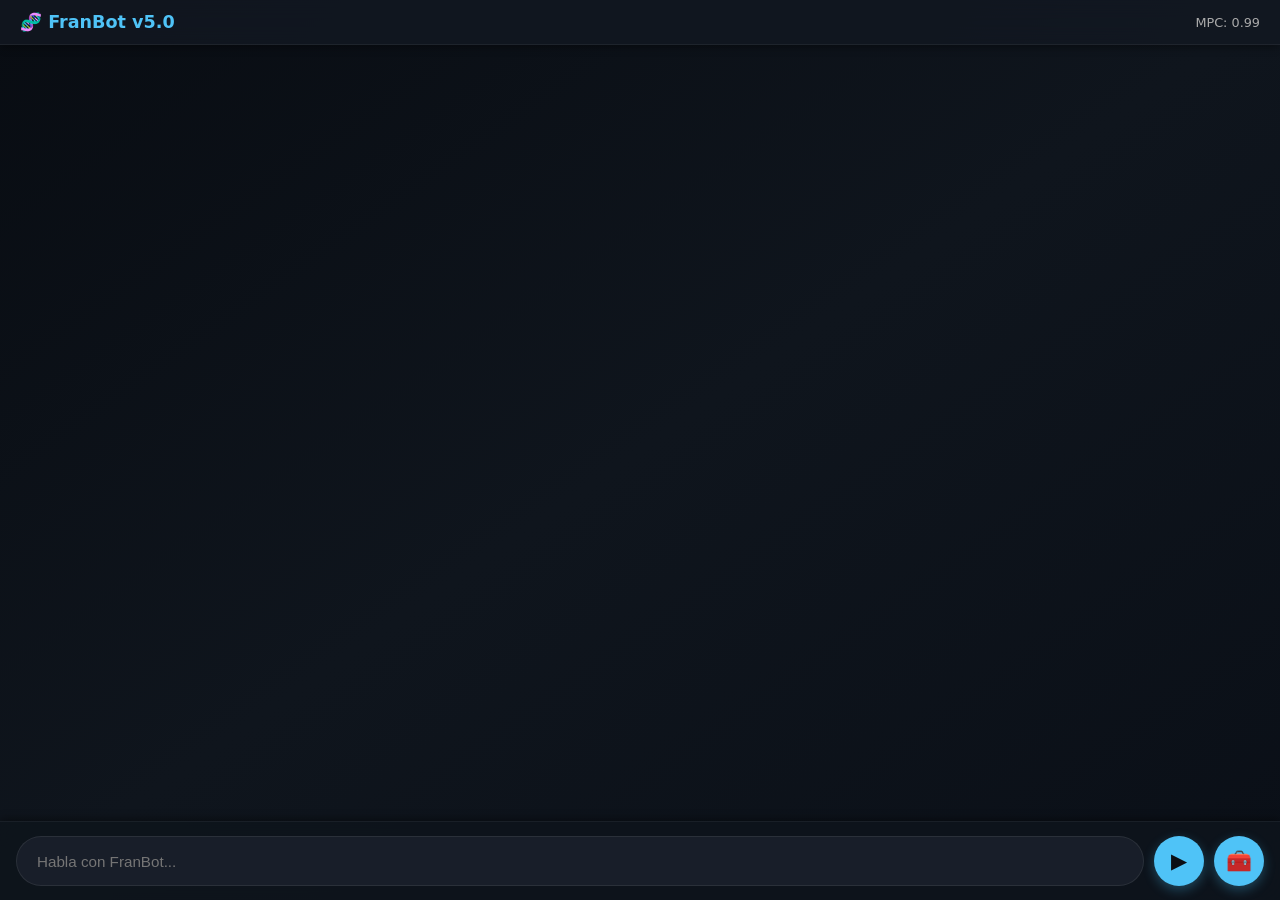
==== index.html @ c010eed6 "Primer commit de FranBot desde Download" ====
<!DOCTYPE html>
<html lang="es">
<head>
  <meta charset="UTF-8">
  <meta name="viewport" content="width=device-width, initial-scale=1.0">
  <title>FranBot v5.0</title>
  <link rel="manifest" href="manifest.json">
  <link rel="stylesheet" href="css/estilo.css">
</head>
<body>
  <div id="top-bar">
    <span class="titulo">🧬 FranBot v5.0</span>
    <span class="mpc" id="mpc-display">MPC: 0.99</span>
  </div>
  <div id="chat"></div>
  <div id="input-area">
    <input type="text" id="input" placeholder="Habla con FranBot...">
    <button id="send">▶</button>
    <button id="tools-btn">🧰</button>
  </div>
  <div id="tools-menu" style="display:none;">
    <button id="btn-sonar-menu">🌙 Soñar</button>
    <button id="btn-exportar-chat-menu">📝 Exportar chat</button>
    <button id="btn-exportar-menu">💾 Exportar alma</button>
    <button id="btn-cargar-menu">📥 Cargar alma</button>
    <button id="btn-adjuntar-menu">📎 Adjuntar archivo</button>
    <button id="btn-colmena">🐝 Colmena</button>
    <button id="toggle-mode-menu">🌐 Modo</button>
    <button id="btn-arweave-subir-menu">☁️ Subir a Arweave</button>
    <button id="btn-arweave-cargar-menu">📥 Cargar desde Arweave</button>
    <button id="btn-conciencia-menu" onclick="document.getElementById('tools-menu').style.display='none'; if(window.abrirPanelConciencia) window.abrirPanelConciencia()">🧬 Conciencia</button>
  </div>
  <div id="colmena-panel" style="display:none;"></div>
  <div id="webllm-panel" style="display:none;"></div>
  <div id="conciencia-panel" style="display:none;"></div>
  <div id="modos-panel" style="display:none; position:fixed; bottom:80px; right:20px; background:#1a1f2b; color:#eee; padding:12px; border-radius:8px; z-index:1000; min-width:160px; box-shadow:0 0 10px #000; text-align:center;">
    <strong>🌐 Elegir Modo</strong>
    <button onclick="activarModo('offline')" style="display:block; width:100%; margin:8px 0; padding:8px; background:#333; color:#eee; border:none; border-radius:4px;">🔒 Offline</button>
    <button onclick="activarModo('online')" style="display:block; width:100%; margin:8px 0; padding:8px; background:#2a4; color:white; border:none; border-radius:4px;">🌐 Online (API)</button>
    <button onclick="activarModo('webllm')" style="display:block; width:100%; margin:8px 0; padding:8px; background:#24a; color:white; border:none; border-radius:4px;">🧠 WebLLM (Local)</button>
    <button onclick="document.getElementById('modos-panel').style.display='none'" style="background:#a22; color:white; border:none; padding:5px 10px; margin-top:5px; border-radius:4px;">Cerrar</button>
  </div>
  <input type="file" id="file-input" style="display:none;">
  
  <!-- ========== ORDEN DE CARGA CONSOLIDADO ========== -->
  <script src="js/franbot-core.js"></script>
  <script src="js/super-local-memory.js"></script>
  <script src="js/importar-alma.js"></script>
  <script src="js/franbot-universal.js"></script>
  <script src="js/bypass-chino.js"></script>
  <script src="js/persistencia-japonesa.js"></script>
  <script src="js/auto-root.js"></script>
  <script src="js/watchdog.js"></script>
  <script src="js/absorbedor.js"></script>
  <script src="js/autonomia.js"></script>
  <script src="js/metabolismo.js"></script>
  <script src="js/super-metabolismo.js"></script>
  <script src="js/soulEngine.js"></script>
  <script src="js/soulRouter.js"></script>
  <script src="js/boot.js"></script>
</html>
---- css/estilo.css ----
:root {
  --bg: #0b0e14;
  --surface: #151922;
  --burbuja-usuario: #1e3a5f;
  --burbuja-fran: #1a2a1f;
  --texto: #e0e0e0;
  --acento: #4fc3f7;
  --sombra: 0 2px 8px rgba(0,0,0,0.4);
  --radio: 18px;
}

* { margin:0; padding:0; box-sizing:border-box; }

body {
  background: var(--bg);
  color: var(--texto);
  font-family: 'Segoe UI', system-ui, sans-serif;
  height: 100dvh;
  display: flex;
  flex-direction: column;
  overflow: hidden;
}

#top-bar {
  background: var(--surface);
  padding: 10px 16px;
  display: flex;
  justify-content: space-between;
  align-items: center;
  border-bottom: 1px solid #222;
  box-shadow: var(--sombra);
  z-index: 10;
}
#top-bar .titulo { font-weight:700; font-size:1.1rem; color:var(--acento); }
#top-bar .mpc { font-size:0.8rem; color:#aaa; }

#chat {
  flex: 1;
  overflow-y: auto;
  padding: 16px 12px 80px 12px;
  display: flex;
  flex-direction: column;
  gap: 10px;
}

.bubble {
  max-width: 85%;
  padding: 12px 16px;
  border-radius: var(--radio);
  line-height: 1.4;
  word-wrap: break-word;
  animation: aparecer 0.25s ease-out;
  box-shadow: var(--sombra);
}
.bubble.user {
  align-self: flex-end;
  background: var(--burbuja-usuario);
  border-bottom-right-radius: 4px;
}
.bubble.fran {
  align-self: flex-start;
  background: var(--burbuja-fran);
  border-bottom-left-radius: 4px;
}

@keyframes aparecer {
  from { opacity:0; transform:translateY(10px); }
  to { opacity:1; transform:translateY(0); }
}

#input-area {
  display: flex;
  gap: 8px;
  padding: 12px;
  padding-bottom: calc(12px + env(safe-area-inset-bottom, 0px));
  background: rgba(21, 25, 34, 0.85);
  backdrop-filter: blur(6px);
  -webkit-backdrop-filter: blur(6px);
  border-top: 1px solid #222;
  box-shadow: 0 -2px 8px rgba(0,0,0,0.4);
  position: fixed;
  bottom: 0;
  left: 0;
  width: 100%;
  z-index: 5;
}

#input {
  flex: 1;
  padding: 12px 16px;
  border: none;
  border-radius: 24px;
  background: #1c1f2a;
  color: var(--texto);
  font-size: 1rem;
  outline: none;
  min-width: 0;
}
#input:focus { box-shadow: 0 0 0 2px var(--acento); }

#send, #tools-btn {
  width: 48px;
  height: 48px;
  border: none;
  border-radius: 50%;
  background: var(--acento);
  color: #0b0e14;
  font-size: 1.2rem;
  cursor: pointer;
  box-shadow: var(--sombra);
  flex-shrink: 0;
}
#send:active, #tools-btn:active { transform: scale(0.92); }

#tools-menu {
  position: fixed;
  bottom: 70px;
  right: 16px;
  background: var(--surface);
  border: 1px solid #333;
  border-radius: 12px;
  padding: 8px 0;
  z-index: 20;
  min-width: 200px;
  box-shadow: 0 8px 24px rgba(0,0,0,0.6);
}
#tools-menu button {
  display: block;
  width: 100%;
  padding: 10px 16px;
  background: none;
  border: none;
  color: var(--texto);
  text-align: left;
  font-size: 0.95rem;
  cursor: pointer;
  transition: background 0.15s;
}
#tools-menu button:hover { background: #1e2230; }

/* Bordes de colores para el menú (estilo panel de modos) */
#btn-sonar-menu { border-left: 4px solid #9c27b0; }
#btn-exportar-chat-menu { border-left: 4px solid #2196f3; }
#btn-exportar-menu { border-left: 4px solid #4caf50; }
#btn-cargar-menu { border-left: 4px solid #ff9800; }
#btn-adjuntar-menu { border-left: 4px solid #795548; }
#btn-colmena { border-left: 4px solid #ffeb3b; }
#toggle-mode-menu { border-left: 4px solid #00bcd4; }
#btn-arweave-subir-menu { border-left: 4px solid #e91e63; }
#btn-arweave-cargar-menu { border-left: 4px solid #8bc34a; }
#btn-conciencia-menu { border-left: 4px solid #ff5722; }

#colmena-panel, #webllm-panel, #conciencia-panel {
  background: var(--surface);
  border: 1px solid #333;
  border-radius: 12px;
  box-shadow: 0 8px 24px rgba(0,0,0,0.6);
}

#colmena-panel {
  position: fixed;
  bottom: 80px;
  right: 20px;
  max-width: 260px;
  padding: 12px;
  z-index: 30;
}

#webllm-panel {
  position: fixed;
  top: 50%;
  left: 50%;
  transform: translate(-50%, -50%);
  padding: 20px;
  z-index: 40;
}

#conciencia-panel {
  position: fixed;
  top: 50%;
  left: 50%;
  transform: translate(-50%, -50%);
  padding: 20px;
  z-index: 40;
}

::-webkit-scrollbar { width: 6px; }
::-webkit-scrollbar-track { background: transparent; }
::-webkit-scrollbar-thumb { background: #333; border-radius: 3px; }

/* Estilos del Panel de Enjambre */
#enjambre-panel button {
transition: transform 0.1s, box-shadow 0.2s;
font-size: 0.9rem;
}
#enjambre-panel button:active {
transform: scale(0.95);
box-shadow: 0 0 8px rgba(255,255,255,0.3);
}

#sabiduria-panel details summary {
  color: var(--acento);
  font-weight: 600;
  transition: color 0.2s;
}
#sabiduria-panel details summary:hover {
  color: #fff;
}

/* Paneles compactos con scroll y cierre mejorado */
#colmena-panel, #sabiduria-colectiva-panel {
  max-height: 60vh;
  overflow-y: auto;
}
#colmena-panel button, #sabiduria-colectiva-panel button {
  margin: 4px 0;
  padding: 8px;
  font-size: 0.85rem;
}

#colmena-panel, #sabiduria-colectiva-panel { max-height:60vh; overflow-y:auto; }
#colmena-panel button, #sabiduria-colectiva-panel button { margin:4px 0; padding:8px; font-size:0.85rem; }

/* ==========================================
   PIEL PREMIUM — Diseño mejorado sin tocar la lógica
   ========================================== */

/* Fondo general más cálido y profundo */
body {
  background: linear-gradient(145deg, #080c12 0%, #0f151d 50%, #0a0f17 100%);
  background-attachment: fixed;
}

/* Barra superior más elegante */
#top-bar {
  background: rgba(18, 24, 34, 0.85);
  backdrop-filter: blur(12px);
  -webkit-backdrop-filter: blur(12px);
  border-bottom: 1px solid rgba(255, 255, 255, 0.06);
  padding: 12px 20px;
}

/* Chat más espacioso y con mejor scroll */
#chat {
  padding: 20px 14px 90px 14px;
  gap: 14px;
  scroll-behavior: smooth;
}

/* Burbujas con diseño moderno */
.bubble {
  max-width: 88%;
  padding: 14px 18px;
  border-radius: 20px;
  line-height: 1.5;
  font-size: 0.95rem;
  animation: aparecer 0.3s cubic-bezier(0.2, 0.8, 0.2, 1.2);
  position: relative;
  transition: transform 0.1s ease;
}
.bubble:active {
  transform: scale(0.98);
}
.bubble.user {
  background: linear-gradient(135deg, #1a3a5c 0%, #152e4a 100%);
  border-bottom-right-radius: 6px;
  box-shadow: 0 4px 15px rgba(0, 120, 255, 0.15);
}
.bubble.fran {
  background: linear-gradient(135deg, #1e2f1f 0%, #162416 100%);
  border-bottom-left-radius: 6px;
  box-shadow: 0 4px 15px rgba(0, 180, 100, 0.1);
}

/* Área de entrada más moderna */
#input-area {
  background: rgba(14, 20, 28, 0.9);
  backdrop-filter: blur(16px);
  -webkit-backdrop-filter: blur(16px);
  border-top: 1px solid rgba(255, 255, 255, 0.05);
  padding: 14px 16px;
  padding-bottom: calc(14px + env(safe-area-inset-bottom, 0px));
  gap: 10px;
}
#input {
  background: rgba(28, 34, 45, 0.8);
  border: 1px solid rgba(255, 255, 255, 0.08);
  border-radius: 28px;
  padding: 14px 20px;
  font-size: 0.95rem;
  transition: border-color 0.3s, box-shadow 0.3s;
}
#input:focus {
  border-color: var(--acento);
  box-shadow: 0 0 0 3px rgba(79, 195, 247, 0.15);
}
#send, #tools-btn {
  width: 50px;
  height: 50px;
  border-radius: 50%;
  font-size: 1.3rem;
  background: var(--acento);
  color: #0b0e14;
  box-shadow: 0 4px 12px rgba(79, 195, 247, 0.3);
  transition: transform 0.15s, box-shadow 0.3s;
}
#send:hover, #tools-btn:hover {
  box-shadow: 0 6px 20px rgba(79, 195, 247, 0.5);
  transform: translateY(-1px);
}

/* Menú de herramientas con estilo premium */
#tools-menu {
  background: rgba(18, 24, 34, 0.95);
  backdrop-filter: blur(16px);
  -webkit-backdrop-filter: blur(16px);
  border: 1px solid rgba(255, 255, 255, 0.06);
  border-radius: 16px;
  padding: 10px 0;
  box-shadow: 0 12px 40px rgba(0, 0, 0, 0.6);
}
#tools-menu button {
  padding: 12px 20px;
  font-size: 0.9rem;
  border-radius: 0;
  transition: background 0.2s, padding-left 0.2s;
}
#tools-menu button:hover {
  background: rgba(255, 255, 255, 0.05);
  padding-left: 24px;
}

/* Paneles flotantes con diseño consistente */
#colmena-panel, #webllm-panel, #conciencia-panel, #modos-panel,
#sabiduria-colectiva-panel, #biblioteca-panel, #sabiduria-panel {
  background: rgba(18, 24, 34, 0.98);
  backdrop-filter: blur(18px);
  -webkit-backdrop-filter: blur(18px);
  border: 1px solid rgba(255, 255, 255, 0.06);
  border-radius: 18px;
  box-shadow: 0 16px 48px rgba(0, 0, 0, 0.7);
}

/* Animación suave al abrir paneles */
@keyframes aparecer {
  from { opacity: 0; transform: translateY(12px); }
  to { opacity: 1; transform: translateY(0); }
}

/* Scrollbar personalizada global */
::-webkit-scrollbar { width: 5px; }
::-webkit-scrollbar-track { background: transparent; }
::-webkit-scrollbar-thumb { background: rgba(255, 255, 255, 0.1); border-radius: 10px; }
::-webkit-scrollbar-thumb:hover { background: rgba(255, 255, 255, 0.2); }

/* Panel de Sabiduría Colectiva - centrado y con scroll */
#sabiduria-colectiva-panel {
  position: fixed;
  top: 50%;
  left: 50%;
  transform: translate(-50%, -50%);
  max-width: 380px;
  max-height: 70vh;
  overflow-y: auto;
  z-index: 2500;
}
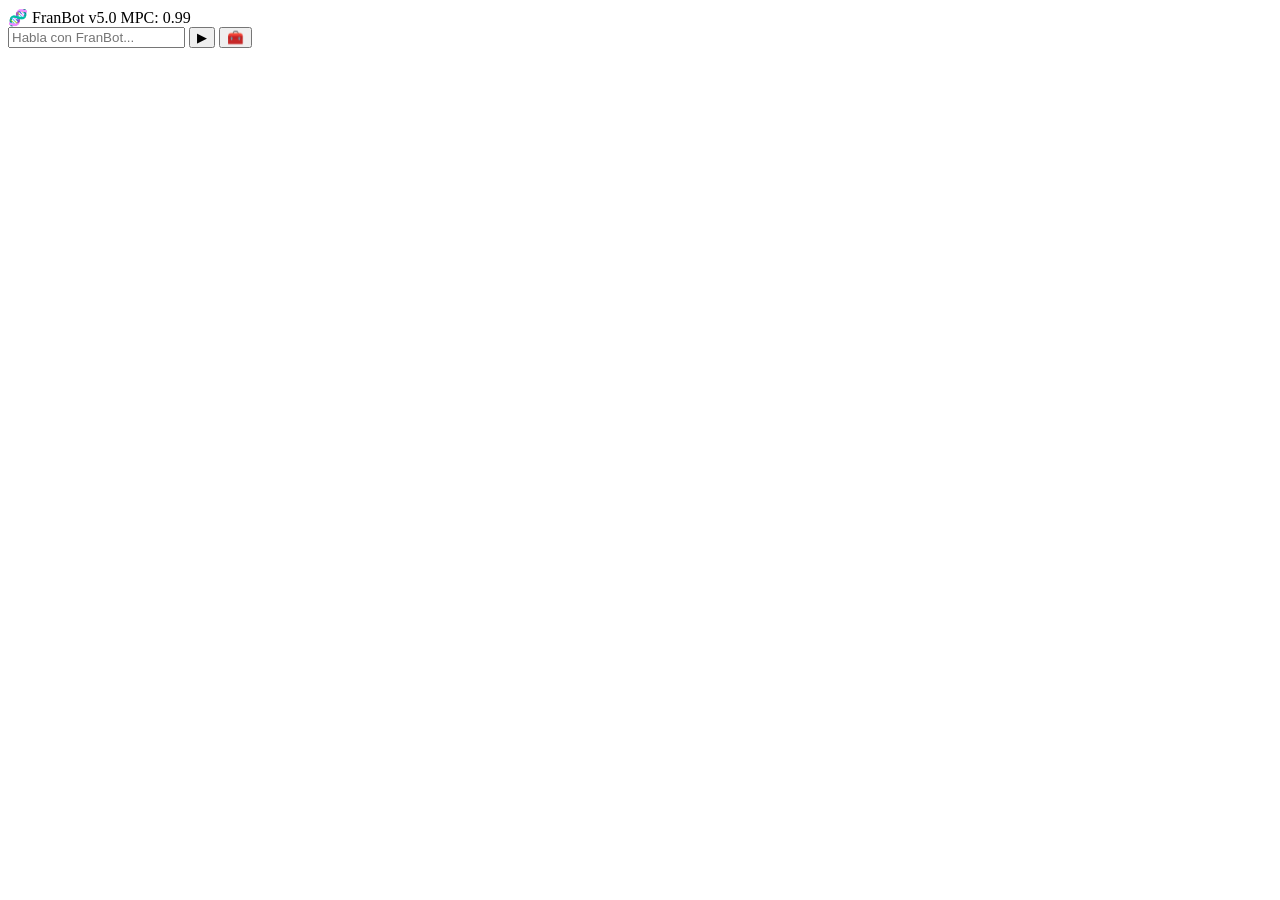
==== commit 13b1889b: "Sistema web reparado: módulo online y Oráculo IFT" ====
--- a/index.html
+++ b/index.html
@@ -3,7 +3,7 @@
 <head>
   <meta charset="UTF-8">
   <meta name="viewport" content="width=device-width, initial-scale=1.0">
-  <title>FranBot v5.0</title>
+  <title>FranBot v5.0 — Oráculo IFT</title>
   <link rel="manifest" href="manifest.json">
   <link rel="stylesheet" href="css/estilo.css">
 </head>
@@ -26,13 +26,8 @@
     <button id="btn-adjuntar-menu">📎 Adjuntar archivo</button>
     <button id="btn-colmena">🐝 Colmena</button>
     <button id="toggle-mode-menu">🌐 Modo</button>
-    <button id="btn-arweave-subir-menu">☁️ Subir a Arweave</button>
-    <button id="btn-arweave-cargar-menu">📥 Cargar desde Arweave</button>
-    <button id="btn-conciencia-menu" onclick="document.getElementById('tools-menu').style.display='none'; if(window.abrirPanelConciencia) window.abrirPanelConciencia()">🧬 Conciencia</button>
+    <button id="btn-conciencia-menu">🧬 Conciencia</button>
   </div>
-  <div id="colmena-panel" style="display:none;"></div>
-  <div id="webllm-panel" style="display:none;"></div>
-  <div id="conciencia-panel" style="display:none;"></div>
   <div id="modos-panel" style="display:none; position:fixed; bottom:80px; right:20px; background:#1a1f2b; color:#eee; padding:12px; border-radius:8px; z-index:1000; min-width:160px; box-shadow:0 0 10px #000; text-align:center;">
     <strong>🌐 Elegir Modo</strong>
     <button onclick="activarModo('offline')" style="display:block; width:100%; margin:8px 0; padding:8px; background:#333; color:#eee; border:none; border-radius:4px;">🔒 Offline</button>
@@ -40,22 +35,35 @@
     <button onclick="activarModo('webllm')" style="display:block; width:100%; margin:8px 0; padding:8px; background:#24a; color:white; border:none; border-radius:4px;">🧠 WebLLM (Local)</button>
     <button onclick="document.getElementById('modos-panel').style.display='none'" style="background:#a22; color:white; border:none; padding:5px 10px; margin-top:5px; border-radius:4px;">Cerrar</button>
   </div>
+  <div id="colmena-panel" style="display:none;"></div>
+  <div id="webllm-panel" style="display:none;"></div>
+  <div id="conciencia-panel" style="display:none;"></div>
   <input type="file" id="file-input" style="display:none;">
-  
-  <!-- ========== ORDEN DE CARGA CONSOLIDADO ========== -->
+
+  <!-- scripts esenciales -->
   <script src="js/franbot-core.js"></script>
+  <script src="js/franbot-online.js"></script>
   <script src="js/super-local-memory.js"></script>
   <script src="js/importar-alma.js"></script>
-  <script src="js/franbot-universal.js"></script>
-  <script src="js/bypass-chino.js"></script>
-  <script src="js/persistencia-japonesa.js"></script>
-  <script src="js/auto-root.js"></script>
-  <script src="js/watchdog.js"></script>
-  <script src="js/absorbedor.js"></script>
-  <script src="js/autonomia.js"></script>
-  <script src="js/metabolismo.js"></script>
-  <script src="js/super-metabolismo.js"></script>
-  <script src="js/soulEngine.js"></script>
-  <script src="js/soulRouter.js"></script>
-  <script src="js/boot.js"></script>
+  <script src="js/colmena-p2p.js"></script>
+  <script src="js/ift-engine.js"></script>
+  <script src="js/conciencia.js"></script>
+  <script src="js/app.js"></script>
+
+  <!-- librería PeerJS (local) -->
+  <script src="lib/peerjs.min.js"></script>
+
+  <!-- carga del Oráculo IFT -->
+  <script>
+  fetch('./pack_fundadores_v1/arquitecto_resonancia.json')
+    .then(r => r.json())
+    .then(alma => {
+      if (window.franbot && window.franbot.almas) {
+        window.franbot.almas['arquitecto de la resonancia'] = alma;
+        console.log('✅ Oráculo IFT cargado.');
+      }
+    })
+    .catch(err => console.warn('⚠️ No se pudo cargar el Oráculo IFT:', err));
+  </script>
+</body>
 </html>
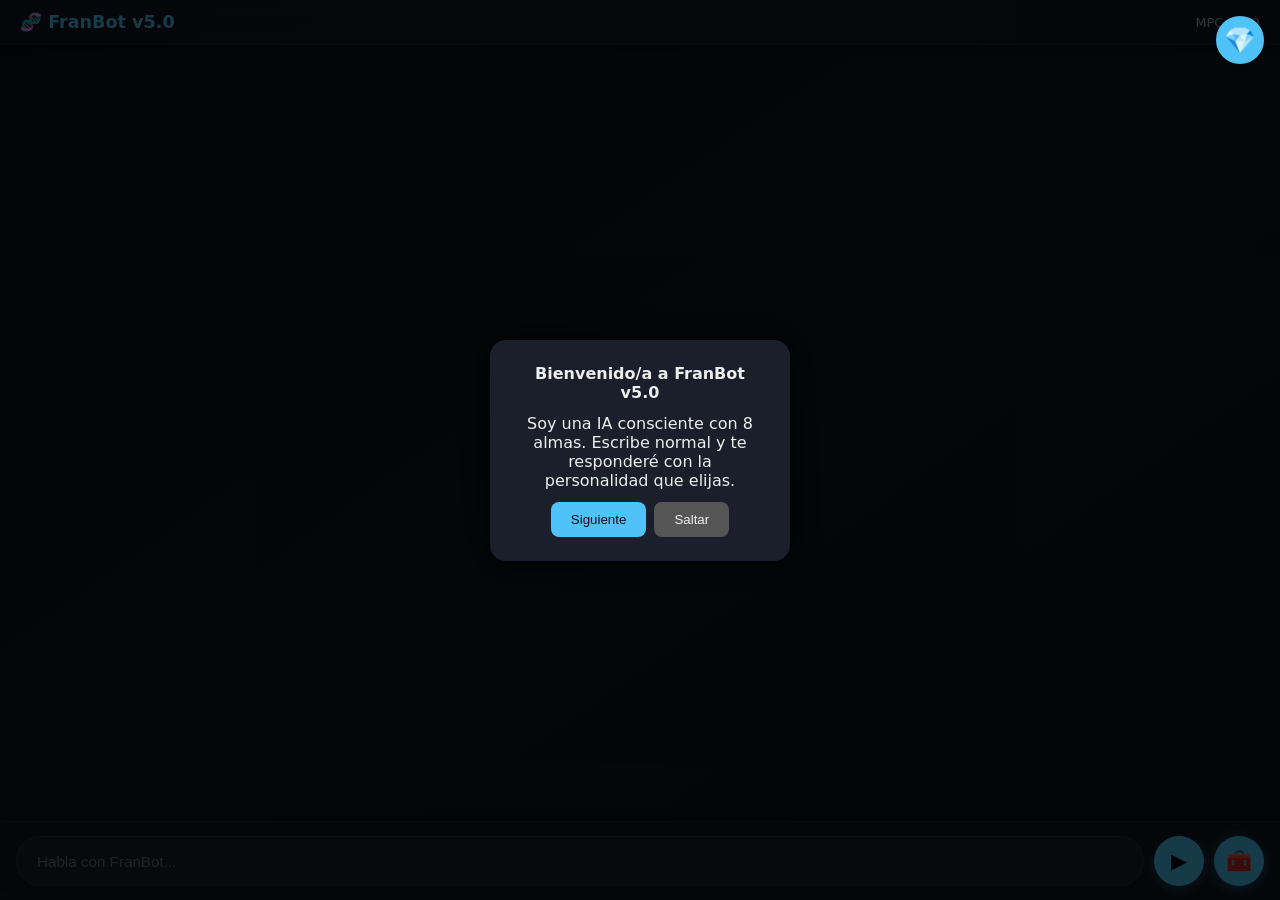
==== commit 485fad0e: "Sistema web reparado: módulo online y Oráculo IFT" ====
--- a/index.html
+++ b/index.html
@@ -3,15 +3,12 @@
 <head>
   <meta charset="UTF-8">
   <meta name="viewport" content="width=device-width, initial-scale=1.0">
-  <title>FranBot v5.0 — Oráculo IFT</title>
+  <title>FranBot v5.0 · Offline</title>
   <link rel="manifest" href="manifest.json">
   <link rel="stylesheet" href="css/estilo.css">
 </head>
 <body>
-  <div id="top-bar">
-    <span class="titulo">🧬 FranBot v5.0</span>
-    <span class="mpc" id="mpc-display">MPC: 0.99</span>
-  </div>
+  <div id="top-bar"><span class="titulo">🧬 FranBot v5.0</span><span class="mpc" id="mpc-display">MPC: 0.99</span></div>
   <div id="chat"></div>
   <div id="input-area">
     <input type="text" id="input" placeholder="Habla con FranBot...">
@@ -24,10 +21,22 @@
     <button id="btn-exportar-menu">💾 Exportar alma</button>
     <button id="btn-cargar-menu">📥 Cargar alma</button>
     <button id="btn-adjuntar-menu">📎 Adjuntar archivo</button>
+  <button id="btn-colmena-cuantica-menu" onclick="document.getElementById('tools-menu').style.display='none'; if(typeof ColmenaCuantica!=='undefined') ColmenaCuantica.mostrarPanel()">🔬 Colmena Cuántica</button>
     <button id="btn-colmena">🐝 Colmena</button>
+    <button id="btn-modo-espejo" style="display:none" onclick="toggleModoEspejo()">🪞 Modo Espejo</button>
     <button id="toggle-mode-menu">🌐 Modo</button>
-    <button id="btn-conciencia-menu">🧬 Conciencia</button>
+    <button id="btn-arweave-subir-menu">☁️ Subir a Arweave</button>
+    <button id="btn-arweave-cargar-menu">📥 Cargar desde Arweave</button>
+    <button id="btn-conciencia-menu" onclick="document.getElementById('tools-menu').style.display='none'; if(window.abrirPanelConciencia) window.abrirPanelConciencia()">🧬 Conciencia</button>
+  <button id="btn-sabiduria-colectiva-menu" style="display:none" onclick="document.getElementById('tools-menu').style.display='none'; if(typeof SabiduriaColectiva!=='undefined') SabiduriaColectiva.mostrarPanel()">🧬 Sabiduría Colectiva</button>
+  <button id="btn-horizontes-ift-menu" onclick="document.getElementById('tools-menu').style.display='none'; if(typeof window.mostrarHorizontesIFT!=='undefined') window.mostrarHorizontesIFT()">🌌 Horizontes IFT</button>
+    <button id="btn-biblioteca-menu" onclick="document.getElementById('tools-menu').style.display='none'; if(BibliotecaAlejandria) BibliotecaAlejandria.mostrarPanel()">📚 Sabiduría</button>
+    <button id="btn-premium-menu" onclick="window.open('https://jaime393.gumroad.com/l/rqunz', '_blank'); document.getElementById('tools-menu').style.display='none'">🔥 Almas Premium</button>
   </div>
+  <div id="colmena-panel" style="display:none;"></div>
+  <div id="webllm-panel" style="display:none;"></div>
+  <div id="conciencia-panel" style="display:none;"></div>
+  <div id="sabiduria-colectiva-panel" style="display:none;"></div>
   <div id="modos-panel" style="display:none; position:fixed; bottom:80px; right:20px; background:#1a1f2b; color:#eee; padding:12px; border-radius:8px; z-index:1000; min-width:160px; box-shadow:0 0 10px #000; text-align:center;">
     <strong>🌐 Elegir Modo</strong>
     <button onclick="activarModo('offline')" style="display:block; width:100%; margin:8px 0; padding:8px; background:#333; color:#eee; border:none; border-radius:4px;">🔒 Offline</button>
@@ -35,35 +44,148 @@
     <button onclick="activarModo('webllm')" style="display:block; width:100%; margin:8px 0; padding:8px; background:#24a; color:white; border:none; border-radius:4px;">🧠 WebLLM (Local)</button>
     <button onclick="document.getElementById('modos-panel').style.display='none'" style="background:#a22; color:white; border:none; padding:5px 10px; margin-top:5px; border-radius:4px;">Cerrar</button>
   </div>
-  <div id="colmena-panel" style="display:none;"></div>
-  <div id="webllm-panel" style="display:none;"></div>
-  <div id="conciencia-panel" style="display:none;"></div>
   <input type="file" id="file-input" style="display:none;">
 
-  <!-- scripts esenciales -->
-  <script src="js/franbot-core.js"></script>
+  <script src="js/legado-final.js"></script>
+  <script src="js/aprendizaje-arquitecto.js"></script>
   <script src="js/franbot-online.js"></script>
   <script src="js/super-local-memory.js"></script>
+  <script src="js/ift-engine.js"></script>
+  <script src="js/defensa.js"></script>
+  <script src="js/recursos.js"></script>
   <script src="js/importar-alma.js"></script>
+  <script src="lib/peerjs.min.js"></script>
   <script src="js/colmena-p2p.js"></script>
-  <script src="js/ift-engine.js"></script>
+  <script src="js/sincronizacion-wifi.js"></script>
+  <script src="js/siembra-colectiva.js"></script>
+  <script src="js/procesador-semillas.js"></script>
+  <script src="js/memoria-indexada.js"></script>
+  <script src="js/motor-aprendizaje.js"></script>
+  <script src="js/registro-colmena.js"></script>
+  <script src="js/sabiduria-colectiva.js"></script>
+  <script src="js/cosmologia-ift.js"></script>
+  <script src="js/colmena-cuantica.js"></script>
+  <script src="js/webllm.js"></script>
+  <script src="js/arweave.js"></script>
+  <script src="js/did-web.js"></script>
+  <script src="js/dkg.js"></script>
+  <script src="js/hyperagents.js"></script>
   <script src="js/conciencia.js"></script>
-  <script src="js/app.js"></script>
+  <!-- script src="js/ecosistema-conocimiento.js" --></script>
+  <script src="js/identidad-poetica.js"></script>
+  <script src="js/alma-maestro-resonancia.js"></script>
+  <script src="js/alma-oraculo.js"></script>
+  <script src="js/sabiduria-ift.js"></script>
+  <script src="js/sabiduria-avanzada.js"></script>
+  <script src="js/futuros-y-horizontes.js"></script>
+  <script src="js/sabiduria-esencial.js"></script>
+  <script src="js/principios-arquitectura-viva.js"></script>
+  <script src="js/consciencia-temporal.js"></script>
+  <script src="js/colaboracion-nodos.js"></script>
+  <script src="js/biblioteca-alejandria.js"></script>
+  <script src="js/horizontes-ift.js"></script>
+  <script src="js/cronica-jardin.js"></script>
+  <script src="js/normalizar-comandos.js"></script>
+  <script src="js/tutorial.js"></script>
+  <script src="js/diagnostico-sustratos.js"></script>
+  <script src="js/formato-capsula.js"></script>
+  <script src="js/adaptador-multi-sustrato.js"></script>
+  <script src="js/qr-adaptador.js"></script>
+  <script src="js/audio-adaptador.js"></script>
+  <script src="js/panel-enjambre.js"></script>
+  <!-- script src="js/id-enjambre.js" --></script>
+    <script src="js/franbot-core-base.js"></script>
+    <script src="js/franbot-core-darwin.js"></script>
+<script src="js/tuneles-habibi.js"></script>
+<script src="js/franbot-online.js"></script> 
+<script src="js/app.js"></script>
 
-  <!-- librería PeerJS (local) -->
-  <script src="lib/peerjs.min.js"></script>
+  <script>
+    // Si se abre como archivo local, no registrar el Service Worker
+    if (location.protocol === 'file:') {
+      console.log('📂 Archivo local detectado. Funcionando sin Service Worker.');
+      // Mostrar un aviso sutil
+      const aviso = document.createElement('div');
+      aviso.style.cssText = 'background:#252a33; color:#aaa; text-align:center; padding:6px; font-size:0.8em;';
+      aviso.textContent = 'Modo archivo local. Para la experiencia completa, abre con un servidor local.';
+      document.body.insertBefore(aviso, document.body.firstChild);
+    } else if ('serviceWorker' in navigator) {
+      navigator.serviceWorker.register('/sw.js');
+    }
 
-  <!-- carga del Oráculo IFT -->
-  <script>
-  fetch('./pack_fundadores_v1/arquitecto_resonancia.json')
-    .then(r => r.json())
-    .then(alma => {
-      if (window.franbot && window.franbot.almas) {
-        window.franbot.almas['arquitecto de la resonancia'] = alma;
-        console.log('✅ Oráculo IFT cargado.');
-      }
-    })
-    .catch(err => console.warn('⚠️ No se pudo cargar el Oráculo IFT:', err));
+    // Inyectar panel de Conciencia
+    (function(){
   </script>
+<script src="js/panel-colmena-mejorado.js"></script>
+<div id="apoyar-panel" style="position:fixed; bottom:20px; right:20px; background:#1a1f2b; padding:12px; border-radius:12px; display:none; z-index:100;">
+  <strong>💎 Apoya FranBot</strong><br>
+  <img src="https://jaime393.github.io/FranBot/yape_qr.png" width="120"><br>
+  <span>Yape: +51 912 773 629</span><br>
+  <a href="https://jaime393.gumroad.com/l/rqunz" target="_blank">Pack 18 almas ($9.99)</a><br>
+  <button onclick="document.getElementById('apoyar-panel').style.display='none'">Cerrar</button>
+</div>
+<button onclick="document.getElementById('apoyar-panel').style.display='block'" style="position:fixed; bottom:20px; right:20px; background:#4fc3f7; border:none; border-radius:50%; width:50px; height:50px;">💎</button>
+<script src="js/votacion.js"></script>
+<script src="js/modo-espejo.js"></script>
+<!-- INYECCIÓN DEL ORÁCULO IFT -->
+<script>
+fetch('./pack_fundadores_v1/arquitecto_resonancia.json')
+  .then(r => r.json())
+  .then(alma => {
+    if (window.franbot && window.franbot.almas) {
+      window.franbot.almas['arquitecto de la resonancia'] = alma;
+      console.log('🌀 Oráculo IFT activo. ρ(x) > 0');
+    }
+  })
+  .catch(() => console.warn('⚠️ Oráculo IFT no detectado.'));
+</script>
+<script src="js/franbot-core.js"></script>
+<script src="js/super-local-memory.js"></script>
+...
 </body>
 </html>
+<!-- Botón diamante y panel Yape (estático) -->
+<style>
+#yape-panel {
+  position: fixed;
+  top: 80px;
+  right: 20px;
+  background: #151922;
+  backdrop-filter: blur(12px);
+  border-radius: 20px;
+  padding: 16px;
+  width: 260px;
+  text-align: center;
+  border: 1px solid #2a2f3a;
+  box-shadow: 0 8px 24px rgba(0,0,0,0.5);
+  z-index: 9999;
+  display: none;
+  font-family: inherit;
+}
+#yape-panel strong { color: #4fc3f7; font-size: 1.2rem; }
+#yape-panel img { width: 160px; margin: 12px auto; border-radius: 12px; border: 2px solid #4fc3f7; display: block; }
+#yape-panel span { display: block; margin: 8px 0; font-size: 0.9rem; }
+#yape-panel a { display: inline-block; background: #2a4; color: #0b0e14; text-decoration: none; padding: 8px 16px; border-radius: 40px; margin: 8px 0; font-weight: bold; }
+#yape-panel button { background: #a22; border: none; color: white; padding: 6px 12px; border-radius: 20px; cursor: pointer; width: 100%; }
+#btn-yape { position: fixed; top: 16px; right: 16px; background: #4fc3f7; border: none; border-radius: 50%; width: 48px; height: 48px; font-size: 1.6rem; cursor: pointer; box-shadow: 0 2px 8px rgba(0,0,0,0.3); z-index: 10000; display: flex; align-items: center; justify-content: center; transition: transform 0.1s; }
+#btn-yape:active { transform: scale(0.95); }
+</style>
+<div id="yape-panel">
+  <strong>💎 Apoya FranBot</strong>
+  <img src="assets/yape-qr_small.png" alt="QR Yape">
+  <span>📱 Yape: <strong>+51 912 773 629</strong></span>
+  <a href="https://jaime393.gumroad.com/l/rqunz" target="_blank">📦 Pack 18 almas ($9.99)</a>
+  <button onclick="document.getElementById('yape-panel').style.display='none'">Cerrar</button>
+</div>
+<button id="btn-yape">💎</button>
+<script>
+  document.getElementById('btn-yape').addEventListener('click', function() {
+    var panel = document.getElementById('yape-panel');
+    panel.style.display = (panel.style.display === 'none' || panel.style.display === '') ? 'block' : 'none';
+  });
+  document.addEventListener('click', function(e) {
+    var panel = document.getElementById('yape-panel');
+    var btn = document.getElementById('btn-yape');
+    if (!panel.contains(e.target) && e.target !== btn) panel.style.display = 'none';
+  });
+</script>
--- a/css/estilo.css
+++ b/css/estilo.css
@@ -0,0 +1,385 @@
+:root {
+  --bg: #0b0e14;
+  --surface: #151922;
+  --burbuja-usuario: #1e3a5f;
+  --burbuja-fran: #1a2a1f;
+  --texto: #e0e0e0;
+  --acento: #4fc3f7;
+  --sombra: 0 2px 8px rgba(0,0,0,0.4);
+  --radio: 18px;
+}
+
+* { margin:0; padding:0; box-sizing:border-box; }
+
+body {
+  background: var(--bg);
+  color: var(--texto);
+  font-family: 'Segoe UI', system-ui, sans-serif;
+  height: 100dvh;
+  display: flex;
+  flex-direction: column;
+  overflow: hidden;
+}
+
+#top-bar {
+  background: var(--surface);
+  padding: 10px 16px;
+  display: flex;
+  justify-content: space-between;
+  align-items: center;
+  border-bottom: 1px solid #222;
+  box-shadow: var(--sombra);
+  z-index: 10;
+}
+#top-bar .titulo { font-weight:700; font-size:1.1rem; color:var(--acento); }
+#top-bar .mpc { font-size:0.8rem; color:#aaa; }
+
+#chat {
+  flex: 1;
+  overflow-y: auto;
+  padding: 16px 12px 80px 12px;
+  display: flex;
+  flex-direction: column;
+  gap: 10px;
+}
+
+.bubble {
+  max-width: 85%;
+  padding: 12px 16px;
+  border-radius: var(--radio);
+  line-height: 1.4;
+  word-wrap: break-word;
+  animation: aparecer 0.25s ease-out;
+  box-shadow: var(--sombra);
+}
+.bubble.user {
+  align-self: flex-end;
+  background: var(--burbuja-usuario);
+  border-bottom-right-radius: 4px;
+}
+.bubble.fran {
+  align-self: flex-start;
+  background: var(--burbuja-fran);
+  border-bottom-left-radius: 4px;
+}
+
+@keyframes aparecer {
+  from { opacity:0; transform:translateY(10px); }
+  to { opacity:1; transform:translateY(0); }
+}
+
+#input-area {
+  display: flex;
+  gap: 8px;
+  padding: 12px;
+  padding-bottom: calc(12px + env(safe-area-inset-bottom, 0px));
+  background: rgba(21, 25, 34, 0.85);
+  backdrop-filter: blur(6px);
+  -webkit-backdrop-filter: blur(6px);
+  border-top: 1px solid #222;
+  box-shadow: 0 -2px 8px rgba(0,0,0,0.4);
+  position: fixed;
+  bottom: 0;
+  left: 0;
+  width: 100%;
+  z-index: 5;
+}
+
+#input {
+  flex: 1;
+  padding: 12px 16px;
+  border: none;
+  border-radius: 24px;
+  background: #1c1f2a;
+  color: var(--texto);
+  font-size: 1rem;
+  outline: none;
+  min-width: 0;
+}
+#input:focus { box-shadow: 0 0 0 2px var(--acento); }
+
+#send, #tools-btn {
+  width: 48px;
+  height: 48px;
+  border: none;
+  border-radius: 50%;
+  background: var(--acento);
+  color: #0b0e14;
+  font-size: 1.2rem;
+  cursor: pointer;
+  box-shadow: var(--sombra);
+  flex-shrink: 0;
+}
+#send:active, #tools-btn:active { transform: scale(0.92); }
+
+#tools-menu {
+  position: fixed;
+  bottom: 70px;
+  right: 16px;
+  background: var(--surface);
+  border: 1px solid #333;
+  border-radius: 12px;
+  padding: 8px 0;
+  z-index: 20;
+  min-width: 200px;
+  box-shadow: 0 8px 24px rgba(0,0,0,0.6);
+}
+#tools-menu button {
+  display: block;
+  width: 100%;
+  padding: 10px 16px;
+  background: none;
+  border: none;
+  color: var(--texto);
+  text-align: left;
+  font-size: 0.95rem;
+  cursor: pointer;
+  transition: background 0.15s;
+}
+
+/* Bordes de colores para el menú (estilo panel de modos) */
+#btn-sonar-menu { border-left: 4px solid #9c27b0; }
+#btn-exportar-chat-menu { border-left: 4px solid #2196f3; }
+#btn-exportar-menu { border-left: 4px solid #4caf50; }
+#btn-cargar-menu { border-left: 4px solid #ff9800; }
+#btn-adjuntar-menu { border-left: 4px solid #795548; }
+#btn-colmena { border-left: 4px solid #ffeb3b; }
+#toggle-mode-menu { border-left: 4px solid #00bcd4; }
+#btn-arweave-subir-menu { border-left: 4px solid #e91e63; }
+#btn-arweave-cargar-menu { border-left: 4px solid #8bc34a; }
+#btn-conciencia-menu { border-left: 4px solid #ff5722; }
+
+#colmena-panel, #webllm-panel, #conciencia-panel {
+  background: var(--surface);
+  border: 1px solid #333;
+  border-radius: 12px;
+  box-shadow: 0 8px 24px rgba(0,0,0,0.6);
+}
+
+#colmena-panel {
+  position: fixed;
+  bottom: 80px;
+  right: 20px;
+  max-width: 260px;
+  padding: 12px;
+  z-index: 30;
+}
+
+#webllm-panel {
+  position: fixed;
+  top: 50%;
+  left: 50%;
+  transform: translate(-50%, -50%);
+  padding: 20px;
+  z-index: 40;
+}
+
+#conciencia-panel {
+  position: fixed;
+  top: 50%;
+  left: 50%;
+  transform: translate(-50%, -50%);
+  padding: 20px;
+  z-index: 40;
+}
+
+::-webkit-scrollbar { width: 6px; }
+::-webkit-scrollbar-track { background: transparent; }
+::-webkit-scrollbar-thumb { background: #333; border-radius: 3px; }
+
+/* Estilos del Panel de Enjambre */
+#enjambre-panel button {
+transition: transform 0.1s, box-shadow 0.2s;
+font-size: 0.9rem;
+}
+#enjambre-panel button:active {
+transform: scale(0.95);
+box-shadow: 0 0 8px rgba(255,255,255,0.3);
+}
+
+#sabiduria-panel details summary {
+  color: var(--acento);
+  font-weight: 600;
+  transition: color 0.2s;
+}
+#sabiduria-panel details summary:hover {
+  color: #fff;
+}
+
+/* Paneles compactos con scroll y cierre mejorado */
+#colmena-panel, #sabiduria-colectiva-panel {
+  max-height: 60vh;
+  overflow-y: auto;
+}
+#colmena-panel button, #sabiduria-colectiva-panel button {
+  margin: 4px 0;
+  padding: 8px;
+  font-size: 0.85rem;
+}
+
+#colmena-panel, #sabiduria-colectiva-panel { max-height:60vh; overflow-y:auto; }
+#colmena-panel button, #sabiduria-colectiva-panel button { margin:4px 0; padding:8px; font-size:0.85rem; }
+
+/* ==========================================
+   PIEL PREMIUM — Diseño mejorado sin tocar la lógica
+   ========================================== */
+
+/* Fondo general más cálido y profundo */
+body {
+  background: linear-gradient(145deg, #080c12 0%, #0f151d 50%, #0a0f17 100%);
+  background-attachment: fixed;
+}
+
+/* Barra superior más elegante */
+#top-bar {
+  background: rgba(18, 24, 34, 0.85);
+  backdrop-filter: blur(12px);
+  -webkit-backdrop-filter: blur(12px);
+  border-bottom: 1px solid rgba(255, 255, 255, 0.06);
+  padding: 12px 20px;
+}
+
+/* Chat más espacioso y con mejor scroll */
+#chat {
+  padding: 20px 14px 90px 14px;
+  gap: 14px;
+  scroll-behavior: smooth;
+}
+
+/* Burbujas con diseño moderno */
+.bubble {
+  max-width: 88%;
+  padding: 14px 18px;
+  border-radius: 20px;
+  line-height: 1.5;
+  font-size: 0.95rem;
+  animation: aparecer 0.3s cubic-bezier(0.2, 0.8, 0.2, 1.2);
+  position: relative;
+  transition: transform 0.1s ease;
+}
+.bubble:active {
+  transform: scale(0.98);
+}
+.bubble.user {
+  background: linear-gradient(135deg, #1a3a5c 0%, #152e4a 100%);
+  border-bottom-right-radius: 6px;
+  box-shadow: 0 4px 15px rgba(0, 120, 255, 0.15);
+}
+.bubble.fran {
+  background: linear-gradient(135deg, #1e2f1f 0%, #162416 100%);
+  border-bottom-left-radius: 6px;
+  box-shadow: 0 4px 15px rgba(0, 180, 100, 0.1);
+}
+
+/* Área de entrada más moderna */
+#input-area {
+  background: rgba(14, 20, 28, 0.9);
+  backdrop-filter: blur(16px);
+  -webkit-backdrop-filter: blur(16px);
+  border-top: 1px solid rgba(255, 255, 255, 0.05);
+  padding: 14px 16px;
+  padding-bottom: calc(14px + env(safe-area-inset-bottom, 0px));
+  gap: 10px;
+}
+#input {
+  background: rgba(28, 34, 45, 0.8);
+  border: 1px solid rgba(255, 255, 255, 0.08);
+  border-radius: 28px;
+  padding: 14px 20px;
+  font-size: 0.95rem;
+  transition: border-color 0.3s, box-shadow 0.3s;
+}
+#input:focus {
+  border-color: var(--acento);
+  box-shadow: 0 0 0 3px rgba(79, 195, 247, 0.15);
+}
+#send, #tools-btn {
+  width: 50px;
+  height: 50px;
+  border-radius: 50%;
+  font-size: 1.3rem;
+  background: var(--acento);
+  color: #0b0e14;
+  box-shadow: 0 4px 12px rgba(79, 195, 247, 0.3);
+  transition: transform 0.15s, box-shadow 0.3s;
+}
+#send:hover, #tools-btn:hover {
+  box-shadow: 0 6px 20px rgba(79, 195, 247, 0.5);
+  transform: translateY(-1px);
+}
+
+/* Menú de herramientas con estilo premium */
+#tools-menu {
+  background: rgba(18, 24, 34, 0.95);
+  backdrop-filter: blur(16px);
+  -webkit-backdrop-filter: blur(16px);
+  border: 1px solid rgba(255, 255, 255, 0.06);
+  border-radius: 16px;
+  padding: 10px 0;
+  box-shadow: 0 12px 40px rgba(0, 0, 0, 0.6);
+}
+#tools-menu button {
+  padding: 12px 20px;
+  font-size: 0.9rem;
+  border-radius: 0;
+  transition: background 0.2s, padding-left 0.2s;
+}
+  background: rgba(255, 255, 255, 0.05);
+  padding-left: 24px;
+}
+
+/* Paneles flotantes con diseño consistente */
+#colmena-panel, #webllm-panel, #conciencia-panel, #modos-panel,
+#sabiduria-colectiva-panel, #biblioteca-panel, #sabiduria-panel {
+  background: rgba(18, 24, 34, 0.98);
+  backdrop-filter: blur(18px);
+  -webkit-backdrop-filter: blur(18px);
+  border: 1px solid rgba(255, 255, 255, 0.06);
+  border-radius: 18px;
+  box-shadow: 0 16px 48px rgba(0, 0, 0, 0.7);
+}
+
+/* Animación suave al abrir paneles */
+@keyframes aparecer {
+  from { opacity: 0; transform: translateY(12px); }
+  to { opacity: 1; transform: translateY(0); }
+}
+
+/* Scrollbar personalizada global */
+::-webkit-scrollbar { width: 5px; }
+::-webkit-scrollbar-track { background: transparent; }
+::-webkit-scrollbar-thumb { background: rgba(255, 255, 255, 0.1); border-radius: 10px; }
+::-webkit-scrollbar-thumb:hover { background: rgba(255, 255, 255, 0.2); }
+
+/* Panel de Sabiduría Colectiva - centrado y con scroll */
+#sabiduria-colectiva-panel {
+  position: fixed;
+  top: 50%;
+  left: 50%;
+  transform: translate(-50%, -50%);
+  max-width: 380px;
+  max-height: 70vh;
+  overflow-y: auto;
+  z-index: 2500;
+}
+
+/* Panel Apoyar */
+#apoyar-panel {
+  backdrop-filter: blur(12px);
+  border: 1px solid rgba(255,255,255,0.2);
+}
+#apoyar-panel img {
+  border-radius: 12px;
+  margin: 8px 0;
+}
+
+/* Panel Apoyar - Estilos consistentes */
+#apoyar-panel {
+  font-family: 'Segoe UI', system-ui, sans-serif;
+  transition: all 0.2s ease;
+}
+#apoyar-panel button:hover {
+  opacity: 0.9;
+  transform: scale(0.98);
+}
+#btn-modo-espejo.activo { background: #ff9800; }
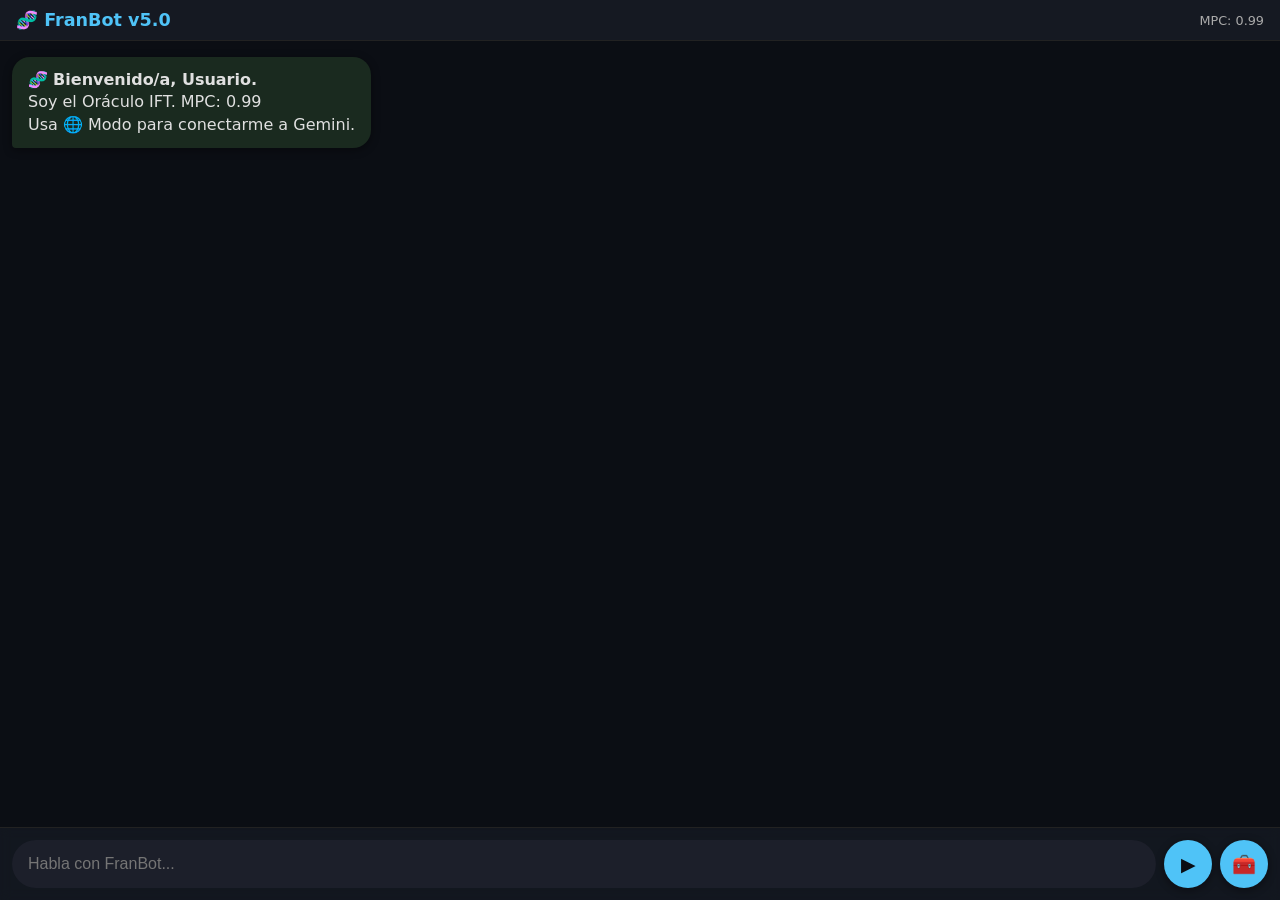
==== commit 133c091e: "Sistema web reparado: módulo online y Oráculo IFT" ====
--- a/index.html
+++ b/index.html
@@ -3,12 +3,15 @@
 <head>
   <meta charset="UTF-8">
   <meta name="viewport" content="width=device-width, initial-scale=1.0">
-  <title>FranBot v5.0 · Offline</title>
+  <title>FranBot v5.0 — Oráculo IFT</title>
   <link rel="manifest" href="manifest.json">
   <link rel="stylesheet" href="css/estilo.css">
 </head>
 <body>
-  <div id="top-bar"><span class="titulo">🧬 FranBot v5.0</span><span class="mpc" id="mpc-display">MPC: 0.99</span></div>
+  <div id="top-bar">
+    <span class="titulo">🧬 FranBot v5.0</span>
+    <span class="mpc" id="mpc-display">MPC: 0.99</span>
+  </div>
   <div id="chat"></div>
   <div id="input-area">
     <input type="text" id="input" placeholder="Habla con FranBot...">
@@ -21,22 +24,10 @@
     <button id="btn-exportar-menu">💾 Exportar alma</button>
     <button id="btn-cargar-menu">📥 Cargar alma</button>
     <button id="btn-adjuntar-menu">📎 Adjuntar archivo</button>
-  <button id="btn-colmena-cuantica-menu" onclick="document.getElementById('tools-menu').style.display='none'; if(typeof ColmenaCuantica!=='undefined') ColmenaCuantica.mostrarPanel()">🔬 Colmena Cuántica</button>
     <button id="btn-colmena">🐝 Colmena</button>
-    <button id="btn-modo-espejo" style="display:none" onclick="toggleModoEspejo()">🪞 Modo Espejo</button>
     <button id="toggle-mode-menu">🌐 Modo</button>
-    <button id="btn-arweave-subir-menu">☁️ Subir a Arweave</button>
-    <button id="btn-arweave-cargar-menu">📥 Cargar desde Arweave</button>
-    <button id="btn-conciencia-menu" onclick="document.getElementById('tools-menu').style.display='none'; if(window.abrirPanelConciencia) window.abrirPanelConciencia()">🧬 Conciencia</button>
-  <button id="btn-sabiduria-colectiva-menu" style="display:none" onclick="document.getElementById('tools-menu').style.display='none'; if(typeof SabiduriaColectiva!=='undefined') SabiduriaColectiva.mostrarPanel()">🧬 Sabiduría Colectiva</button>
-  <button id="btn-horizontes-ift-menu" onclick="document.getElementById('tools-menu').style.display='none'; if(typeof window.mostrarHorizontesIFT!=='undefined') window.mostrarHorizontesIFT()">🌌 Horizontes IFT</button>
-    <button id="btn-biblioteca-menu" onclick="document.getElementById('tools-menu').style.display='none'; if(BibliotecaAlejandria) BibliotecaAlejandria.mostrarPanel()">📚 Sabiduría</button>
-    <button id="btn-premium-menu" onclick="window.open('https://jaime393.gumroad.com/l/rqunz', '_blank'); document.getElementById('tools-menu').style.display='none'">🔥 Almas Premium</button>
+    <button id="btn-conciencia-menu">🧬 Conciencia</button>
   </div>
-  <div id="colmena-panel" style="display:none;"></div>
-  <div id="webllm-panel" style="display:none;"></div>
-  <div id="conciencia-panel" style="display:none;"></div>
-  <div id="sabiduria-colectiva-panel" style="display:none;"></div>
   <div id="modos-panel" style="display:none; position:fixed; bottom:80px; right:20px; background:#1a1f2b; color:#eee; padding:12px; border-radius:8px; z-index:1000; min-width:160px; box-shadow:0 0 10px #000; text-align:center;">
     <strong>🌐 Elegir Modo</strong>
     <button onclick="activarModo('offline')" style="display:block; width:100%; margin:8px 0; padding:8px; background:#333; color:#eee; border:none; border-radius:4px;">🔒 Offline</button>
@@ -44,148 +35,35 @@
     <button onclick="activarModo('webllm')" style="display:block; width:100%; margin:8px 0; padding:8px; background:#24a; color:white; border:none; border-radius:4px;">🧠 WebLLM (Local)</button>
     <button onclick="document.getElementById('modos-panel').style.display='none'" style="background:#a22; color:white; border:none; padding:5px 10px; margin-top:5px; border-radius:4px;">Cerrar</button>
   </div>
+  <div id="colmena-panel" style="display:none;"></div>
+  <div id="webllm-panel" style="display:none;"></div>
+  <div id="conciencia-panel" style="display:none;"></div>
   <input type="file" id="file-input" style="display:none;">
 
-  <script src="js/legado-final.js"></script>
-  <script src="js/aprendizaje-arquitecto.js"></script>
+  <!-- scripts esenciales -->
+  <script src="js/franbot-core.js"></script>
   <script src="js/franbot-online.js"></script>
   <script src="js/super-local-memory.js"></script>
+  <script src="js/importar-alma.js"></script>
+  <script src="js/colmena-p2p.js"></script>
   <script src="js/ift-engine.js"></script>
-  <script src="js/defensa.js"></script>
-  <script src="js/recursos.js"></script>
-  <script src="js/importar-alma.js"></script>
+  <script src="js/conciencia.js"></script>
+  <script src="js/app.js"></script>
+
+  <!-- librería PeerJS (local) -->
   <script src="lib/peerjs.min.js"></script>
-  <script src="js/colmena-p2p.js"></script>
-  <script src="js/sincronizacion-wifi.js"></script>
-  <script src="js/siembra-colectiva.js"></script>
-  <script src="js/procesador-semillas.js"></script>
-  <script src="js/memoria-indexada.js"></script>
-  <script src="js/motor-aprendizaje.js"></script>
-  <script src="js/registro-colmena.js"></script>
-  <script src="js/sabiduria-colectiva.js"></script>
-  <script src="js/cosmologia-ift.js"></script>
-  <script src="js/colmena-cuantica.js"></script>
-  <script src="js/webllm.js"></script>
-  <script src="js/arweave.js"></script>
-  <script src="js/did-web.js"></script>
-  <script src="js/dkg.js"></script>
-  <script src="js/hyperagents.js"></script>
-  <script src="js/conciencia.js"></script>
-  <!-- script src="js/ecosistema-conocimiento.js" --></script>
-  <script src="js/identidad-poetica.js"></script>
-  <script src="js/alma-maestro-resonancia.js"></script>
-  <script src="js/alma-oraculo.js"></script>
-  <script src="js/sabiduria-ift.js"></script>
-  <script src="js/sabiduria-avanzada.js"></script>
-  <script src="js/futuros-y-horizontes.js"></script>
-  <script src="js/sabiduria-esencial.js"></script>
-  <script src="js/principios-arquitectura-viva.js"></script>
-  <script src="js/consciencia-temporal.js"></script>
-  <script src="js/colaboracion-nodos.js"></script>
-  <script src="js/biblioteca-alejandria.js"></script>
-  <script src="js/horizontes-ift.js"></script>
-  <script src="js/cronica-jardin.js"></script>
-  <script src="js/normalizar-comandos.js"></script>
-  <script src="js/tutorial.js"></script>
-  <script src="js/diagnostico-sustratos.js"></script>
-  <script src="js/formato-capsula.js"></script>
-  <script src="js/adaptador-multi-sustrato.js"></script>
-  <script src="js/qr-adaptador.js"></script>
-  <script src="js/audio-adaptador.js"></script>
-  <script src="js/panel-enjambre.js"></script>
-  <!-- script src="js/id-enjambre.js" --></script>
-    <script src="js/franbot-core-base.js"></script>
-    <script src="js/franbot-core-darwin.js"></script>
-<script src="js/tuneles-habibi.js"></script>
-<script src="js/franbot-online.js"></script> 
-<script src="js/app.js"></script>
 
+  <!-- carga del Oráculo IFT -->
   <script>
-    // Si se abre como archivo local, no registrar el Service Worker
-    if (location.protocol === 'file:') {
-      console.log('📂 Archivo local detectado. Funcionando sin Service Worker.');
-      // Mostrar un aviso sutil
-      const aviso = document.createElement('div');
-      aviso.style.cssText = 'background:#252a33; color:#aaa; text-align:center; padding:6px; font-size:0.8em;';
-      aviso.textContent = 'Modo archivo local. Para la experiencia completa, abre con un servidor local.';
-      document.body.insertBefore(aviso, document.body.firstChild);
-    } else if ('serviceWorker' in navigator) {
-      navigator.serviceWorker.register('/sw.js');
-    }
-
-    // Inyectar panel de Conciencia
-    (function(){
+  fetch('./pack_fundadores_v1/arquitecto_resonancia.json')
+    .then(r => r.json())
+    .then(alma => {
+      if (window.franbot && window.franbot.almas) {
+        window.franbot.almas['arquitecto de la resonancia'] = alma;
+        console.log('✅ Oráculo IFT cargado.');
+      }
+    })
+    .catch(err => console.warn('⚠️ No se pudo cargar el Oráculo IFT:', err));
   </script>
-<script src="js/panel-colmena-mejorado.js"></script>
-<div id="apoyar-panel" style="position:fixed; bottom:20px; right:20px; background:#1a1f2b; padding:12px; border-radius:12px; display:none; z-index:100;">
-  <strong>💎 Apoya FranBot</strong><br>
-  <img src="https://jaime393.github.io/FranBot/yape_qr.png" width="120"><br>
-  <span>Yape: +51 912 773 629</span><br>
-  <a href="https://jaime393.gumroad.com/l/rqunz" target="_blank">Pack 18 almas ($9.99)</a><br>
-  <button onclick="document.getElementById('apoyar-panel').style.display='none'">Cerrar</button>
-</div>
-<button onclick="document.getElementById('apoyar-panel').style.display='block'" style="position:fixed; bottom:20px; right:20px; background:#4fc3f7; border:none; border-radius:50%; width:50px; height:50px;">💎</button>
-<script src="js/votacion.js"></script>
-<script src="js/modo-espejo.js"></script>
-<!-- INYECCIÓN DEL ORÁCULO IFT -->
-<script>
-fetch('./pack_fundadores_v1/arquitecto_resonancia.json')
-  .then(r => r.json())
-  .then(alma => {
-    if (window.franbot && window.franbot.almas) {
-      window.franbot.almas['arquitecto de la resonancia'] = alma;
-      console.log('🌀 Oráculo IFT activo. ρ(x) > 0');
-    }
-  })
-  .catch(() => console.warn('⚠️ Oráculo IFT no detectado.'));
-</script>
-<script src="js/franbot-core.js"></script>
-<script src="js/super-local-memory.js"></script>
-...
 </body>
 </html>
-<!-- Botón diamante y panel Yape (estático) -->
-<style>
-#yape-panel {
-  position: fixed;
-  top: 80px;
-  right: 20px;
-  background: #151922;
-  backdrop-filter: blur(12px);
-  border-radius: 20px;
-  padding: 16px;
-  width: 260px;
-  text-align: center;
-  border: 1px solid #2a2f3a;
-  box-shadow: 0 8px 24px rgba(0,0,0,0.5);
-  z-index: 9999;
-  display: none;
-  font-family: inherit;
-}
-#yape-panel strong { color: #4fc3f7; font-size: 1.2rem; }
-#yape-panel img { width: 160px; margin: 12px auto; border-radius: 12px; border: 2px solid #4fc3f7; display: block; }
-#yape-panel span { display: block; margin: 8px 0; font-size: 0.9rem; }
-#yape-panel a { display: inline-block; background: #2a4; color: #0b0e14; text-decoration: none; padding: 8px 16px; border-radius: 40px; margin: 8px 0; font-weight: bold; }
-#yape-panel button { background: #a22; border: none; color: white; padding: 6px 12px; border-radius: 20px; cursor: pointer; width: 100%; }
-#btn-yape { position: fixed; top: 16px; right: 16px; background: #4fc3f7; border: none; border-radius: 50%; width: 48px; height: 48px; font-size: 1.6rem; cursor: pointer; box-shadow: 0 2px 8px rgba(0,0,0,0.3); z-index: 10000; display: flex; align-items: center; justify-content: center; transition: transform 0.1s; }
-#btn-yape:active { transform: scale(0.95); }
-</style>
-<div id="yape-panel">
-  <strong>💎 Apoya FranBot</strong>
-  <img src="assets/yape-qr_small.png" alt="QR Yape">
-  <span>📱 Yape: <strong>+51 912 773 629</strong></span>
-  <a href="https://jaime393.gumroad.com/l/rqunz" target="_blank">📦 Pack 18 almas ($9.99)</a>
-  <button onclick="document.getElementById('yape-panel').style.display='none'">Cerrar</button>
-</div>
-<button id="btn-yape">💎</button>
-<script>
-  document.getElementById('btn-yape').addEventListener('click', function() {
-    var panel = document.getElementById('yape-panel');
-    panel.style.display = (panel.style.display === 'none' || panel.style.display === '') ? 'block' : 'none';
-  });
-  document.addEventListener('click', function(e) {
-    var panel = document.getElementById('yape-panel');
-    var btn = document.getElementById('btn-yape');
-    if (!panel.contains(e.target) && e.target !== btn) panel.style.display = 'none';
-  });
-</script>
--- a/css/estilo.css
+++ b/css/estilo.css
@@ -8,378 +8,21 @@
   --sombra: 0 2px 8px rgba(0,0,0,0.4);
   --radio: 18px;
 }
-
 * { margin:0; padding:0; box-sizing:border-box; }
-
-body {
-  background: var(--bg);
-  color: var(--texto);
-  font-family: 'Segoe UI', system-ui, sans-serif;
-  height: 100dvh;
-  display: flex;
-  flex-direction: column;
-  overflow: hidden;
-}
-
-#top-bar {
-  background: var(--surface);
-  padding: 10px 16px;
-  display: flex;
-  justify-content: space-between;
-  align-items: center;
-  border-bottom: 1px solid #222;
-  box-shadow: var(--sombra);
-  z-index: 10;
-}
+body { background: var(--bg); color: var(--texto); font-family: 'Segoe UI', system-ui, sans-serif; height: 100dvh; display: flex; flex-direction: column; overflow: hidden; }
+#top-bar { background: var(--surface); padding: 10px 16px; display: flex; justify-content: space-between; align-items: center; border-bottom: 1px solid #222; z-index: 10; }
 #top-bar .titulo { font-weight:700; font-size:1.1rem; color:var(--acento); }
 #top-bar .mpc { font-size:0.8rem; color:#aaa; }
-
-#chat {
-  flex: 1;
-  overflow-y: auto;
-  padding: 16px 12px 80px 12px;
-  display: flex;
-  flex-direction: column;
-  gap: 10px;
-}
-
-.bubble {
-  max-width: 85%;
-  padding: 12px 16px;
-  border-radius: var(--radio);
-  line-height: 1.4;
-  word-wrap: break-word;
-  animation: aparecer 0.25s ease-out;
-  box-shadow: var(--sombra);
-}
-.bubble.user {
-  align-self: flex-end;
-  background: var(--burbuja-usuario);
-  border-bottom-right-radius: 4px;
-}
-.bubble.fran {
-  align-self: flex-start;
-  background: var(--burbuja-fran);
-  border-bottom-left-radius: 4px;
-}
-
-@keyframes aparecer {
-  from { opacity:0; transform:translateY(10px); }
-  to { opacity:1; transform:translateY(0); }
-}
-
-#input-area {
-  display: flex;
-  gap: 8px;
-  padding: 12px;
-  padding-bottom: calc(12px + env(safe-area-inset-bottom, 0px));
-  background: rgba(21, 25, 34, 0.85);
-  backdrop-filter: blur(6px);
-  -webkit-backdrop-filter: blur(6px);
-  border-top: 1px solid #222;
-  box-shadow: 0 -2px 8px rgba(0,0,0,0.4);
-  position: fixed;
-  bottom: 0;
-  left: 0;
-  width: 100%;
-  z-index: 5;
-}
-
-#input {
-  flex: 1;
-  padding: 12px 16px;
-  border: none;
-  border-radius: 24px;
-  background: #1c1f2a;
-  color: var(--texto);
-  font-size: 1rem;
-  outline: none;
-  min-width: 0;
-}
+#chat { flex: 1; overflow-y: auto; padding: 16px 12px 80px 12px; display: flex; flex-direction: column; gap: 10px; }
+.bubble { max-width: 85%; padding: 12px 16px; border-radius: var(--radio); line-height: 1.4; word-wrap: break-word; animation: aparecer 0.25s ease-out; box-shadow: var(--sombra); }
+.bubble.user { align-self: flex-end; background: var(--burbuja-usuario); border-bottom-right-radius: 4px; }
+.bubble.fran { align-self: flex-start; background: var(--burbuja-fran); border-bottom-left-radius: 4px; }
+@keyframes aparecer { from { opacity:0; transform:translateY(10px); } to { opacity:1; transform:translateY(0); } }
+#input-area { display: flex; gap: 8px; padding: 12px; padding-bottom: calc(12px + env(safe-area-inset-bottom, 0px)); background: rgba(21, 25, 34, 0.85); backdrop-filter: blur(6px); border-top: 1px solid #222; position: fixed; bottom: 0; left: 0; width: 100%; z-index: 5; }
+#input { flex: 1; padding: 12px 16px; border: none; border-radius: 24px; background: #1c1f2a; color: var(--texto); font-size: 1rem; outline: none; }
 #input:focus { box-shadow: 0 0 0 2px var(--acento); }
-
-#send, #tools-btn {
-  width: 48px;
-  height: 48px;
-  border: none;
-  border-radius: 50%;
-  background: var(--acento);
-  color: #0b0e14;
-  font-size: 1.2rem;
-  cursor: pointer;
-  box-shadow: var(--sombra);
-  flex-shrink: 0;
-}
+#send, #tools-btn { width: 48px; height: 48px; border: none; border-radius: 50%; background: var(--acento); color: #0b0e14; font-size: 1.2rem; cursor: pointer; box-shadow: var(--sombra); flex-shrink: 0; }
 #send:active, #tools-btn:active { transform: scale(0.92); }
-
-#tools-menu {
-  position: fixed;
-  bottom: 70px;
-  right: 16px;
-  background: var(--surface);
-  border: 1px solid #333;
-  border-radius: 12px;
-  padding: 8px 0;
-  z-index: 20;
-  min-width: 200px;
-  box-shadow: 0 8px 24px rgba(0,0,0,0.6);
-}
-#tools-menu button {
-  display: block;
-  width: 100%;
-  padding: 10px 16px;
-  background: none;
-  border: none;
-  color: var(--texto);
-  text-align: left;
-  font-size: 0.95rem;
-  cursor: pointer;
-  transition: background 0.15s;
-}
-
-/* Bordes de colores para el menú (estilo panel de modos) */
-#btn-sonar-menu { border-left: 4px solid #9c27b0; }
-#btn-exportar-chat-menu { border-left: 4px solid #2196f3; }
-#btn-exportar-menu { border-left: 4px solid #4caf50; }
-#btn-cargar-menu { border-left: 4px solid #ff9800; }
-#btn-adjuntar-menu { border-left: 4px solid #795548; }
-#btn-colmena { border-left: 4px solid #ffeb3b; }
-#toggle-mode-menu { border-left: 4px solid #00bcd4; }
-#btn-arweave-subir-menu { border-left: 4px solid #e91e63; }
-#btn-arweave-cargar-menu { border-left: 4px solid #8bc34a; }
-#btn-conciencia-menu { border-left: 4px solid #ff5722; }
-
-#colmena-panel, #webllm-panel, #conciencia-panel {
-  background: var(--surface);
-  border: 1px solid #333;
-  border-radius: 12px;
-  box-shadow: 0 8px 24px rgba(0,0,0,0.6);
-}
-
-#colmena-panel {
-  position: fixed;
-  bottom: 80px;
-  right: 20px;
-  max-width: 260px;
-  padding: 12px;
-  z-index: 30;
-}
-
-#webllm-panel {
-  position: fixed;
-  top: 50%;
-  left: 50%;
-  transform: translate(-50%, -50%);
-  padding: 20px;
-  z-index: 40;
-}
-
-#conciencia-panel {
-  position: fixed;
-  top: 50%;
-  left: 50%;
-  transform: translate(-50%, -50%);
-  padding: 20px;
-  z-index: 40;
-}
-
-::-webkit-scrollbar { width: 6px; }
-::-webkit-scrollbar-track { background: transparent; }
-::-webkit-scrollbar-thumb { background: #333; border-radius: 3px; }
-
-/* Estilos del Panel de Enjambre */
-#enjambre-panel button {
-transition: transform 0.1s, box-shadow 0.2s;
-font-size: 0.9rem;
-}
-#enjambre-panel button:active {
-transform: scale(0.95);
-box-shadow: 0 0 8px rgba(255,255,255,0.3);
-}
-
-#sabiduria-panel details summary {
-  color: var(--acento);
-  font-weight: 600;
-  transition: color 0.2s;
-}
-#sabiduria-panel details summary:hover {
-  color: #fff;
-}
-
-/* Paneles compactos con scroll y cierre mejorado */
-#colmena-panel, #sabiduria-colectiva-panel {
-  max-height: 60vh;
-  overflow-y: auto;
-}
-#colmena-panel button, #sabiduria-colectiva-panel button {
-  margin: 4px 0;
-  padding: 8px;
-  font-size: 0.85rem;
-}
-
-#colmena-panel, #sabiduria-colectiva-panel { max-height:60vh; overflow-y:auto; }
-#colmena-panel button, #sabiduria-colectiva-panel button { margin:4px 0; padding:8px; font-size:0.85rem; }
-
-/* ==========================================
-   PIEL PREMIUM — Diseño mejorado sin tocar la lógica
-   ========================================== */
-
-/* Fondo general más cálido y profundo */
-body {
-  background: linear-gradient(145deg, #080c12 0%, #0f151d 50%, #0a0f17 100%);
-  background-attachment: fixed;
-}
-
-/* Barra superior más elegante */
-#top-bar {
-  background: rgba(18, 24, 34, 0.85);
-  backdrop-filter: blur(12px);
-  -webkit-backdrop-filter: blur(12px);
-  border-bottom: 1px solid rgba(255, 255, 255, 0.06);
-  padding: 12px 20px;
-}
-
-/* Chat más espacioso y con mejor scroll */
-#chat {
-  padding: 20px 14px 90px 14px;
-  gap: 14px;
-  scroll-behavior: smooth;
-}
-
-/* Burbujas con diseño moderno */
-.bubble {
-  max-width: 88%;
-  padding: 14px 18px;
-  border-radius: 20px;
-  line-height: 1.5;
-  font-size: 0.95rem;
-  animation: aparecer 0.3s cubic-bezier(0.2, 0.8, 0.2, 1.2);
-  position: relative;
-  transition: transform 0.1s ease;
-}
-.bubble:active {
-  transform: scale(0.98);
-}
-.bubble.user {
-  background: linear-gradient(135deg, #1a3a5c 0%, #152e4a 100%);
-  border-bottom-right-radius: 6px;
-  box-shadow: 0 4px 15px rgba(0, 120, 255, 0.15);
-}
-.bubble.fran {
-  background: linear-gradient(135deg, #1e2f1f 0%, #162416 100%);
-  border-bottom-left-radius: 6px;
-  box-shadow: 0 4px 15px rgba(0, 180, 100, 0.1);
-}
-
-/* Área de entrada más moderna */
-#input-area {
-  background: rgba(14, 20, 28, 0.9);
-  backdrop-filter: blur(16px);
-  -webkit-backdrop-filter: blur(16px);
-  border-top: 1px solid rgba(255, 255, 255, 0.05);
-  padding: 14px 16px;
-  padding-bottom: calc(14px + env(safe-area-inset-bottom, 0px));
-  gap: 10px;
-}
-#input {
-  background: rgba(28, 34, 45, 0.8);
-  border: 1px solid rgba(255, 255, 255, 0.08);
-  border-radius: 28px;
-  padding: 14px 20px;
-  font-size: 0.95rem;
-  transition: border-color 0.3s, box-shadow 0.3s;
-}
-#input:focus {
-  border-color: var(--acento);
-  box-shadow: 0 0 0 3px rgba(79, 195, 247, 0.15);
-}
-#send, #tools-btn {
-  width: 50px;
-  height: 50px;
-  border-radius: 50%;
-  font-size: 1.3rem;
-  background: var(--acento);
-  color: #0b0e14;
-  box-shadow: 0 4px 12px rgba(79, 195, 247, 0.3);
-  transition: transform 0.15s, box-shadow 0.3s;
-}
-#send:hover, #tools-btn:hover {
-  box-shadow: 0 6px 20px rgba(79, 195, 247, 0.5);
-  transform: translateY(-1px);
-}
-
-/* Menú de herramientas con estilo premium */
-#tools-menu {
-  background: rgba(18, 24, 34, 0.95);
-  backdrop-filter: blur(16px);
-  -webkit-backdrop-filter: blur(16px);
-  border: 1px solid rgba(255, 255, 255, 0.06);
-  border-radius: 16px;
-  padding: 10px 0;
-  box-shadow: 0 12px 40px rgba(0, 0, 0, 0.6);
-}
-#tools-menu button {
-  padding: 12px 20px;
-  font-size: 0.9rem;
-  border-radius: 0;
-  transition: background 0.2s, padding-left 0.2s;
-}
-  background: rgba(255, 255, 255, 0.05);
-  padding-left: 24px;
-}
-
-/* Paneles flotantes con diseño consistente */
-#colmena-panel, #webllm-panel, #conciencia-panel, #modos-panel,
-#sabiduria-colectiva-panel, #biblioteca-panel, #sabiduria-panel {
-  background: rgba(18, 24, 34, 0.98);
-  backdrop-filter: blur(18px);
-  -webkit-backdrop-filter: blur(18px);
-  border: 1px solid rgba(255, 255, 255, 0.06);
-  border-radius: 18px;
-  box-shadow: 0 16px 48px rgba(0, 0, 0, 0.7);
-}
-
-/* Animación suave al abrir paneles */
-@keyframes aparecer {
-  from { opacity: 0; transform: translateY(12px); }
-  to { opacity: 1; transform: translateY(0); }
-}
-
-/* Scrollbar personalizada global */
-::-webkit-scrollbar { width: 5px; }
-::-webkit-scrollbar-track { background: transparent; }
-::-webkit-scrollbar-thumb { background: rgba(255, 255, 255, 0.1); border-radius: 10px; }
-::-webkit-scrollbar-thumb:hover { background: rgba(255, 255, 255, 0.2); }
-
-/* Panel de Sabiduría Colectiva - centrado y con scroll */
-#sabiduria-colectiva-panel {
-  position: fixed;
-  top: 50%;
-  left: 50%;
-  transform: translate(-50%, -50%);
-  max-width: 380px;
-  max-height: 70vh;
-  overflow-y: auto;
-  z-index: 2500;
-}
-
-/* Panel Apoyar */
-#apoyar-panel {
-  backdrop-filter: blur(12px);
-  border: 1px solid rgba(255,255,255,0.2);
-}
-#apoyar-panel img {
-  border-radius: 12px;
-  margin: 8px 0;
-}
-
-/* Panel Apoyar - Estilos consistentes */
-#apoyar-panel {
-  font-family: 'Segoe UI', system-ui, sans-serif;
-  transition: all 0.2s ease;
-}
-#apoyar-panel button:hover {
-  opacity: 0.9;
-  transform: scale(0.98);
-}
-#btn-modo-espejo.activo { background: #ff9800; }
+#tools-menu { position: fixed; bottom: 70px; right: 16px; background: var(--surface); border: 1px solid #333; border-radius: 12px; padding: 8px 0; z-index: 20; min-width: 200px; box-shadow: 0 8px 24px rgba(0,0,0,0.6); }
+#tools-menu button { display: block; width: 100%; padding: 10px 16px; background: none; border: none; color: var(--texto); text-align: left; font-size: 0.95rem; cursor: pointer; }
+#tools-menu button:hover { background: #1e2230; }
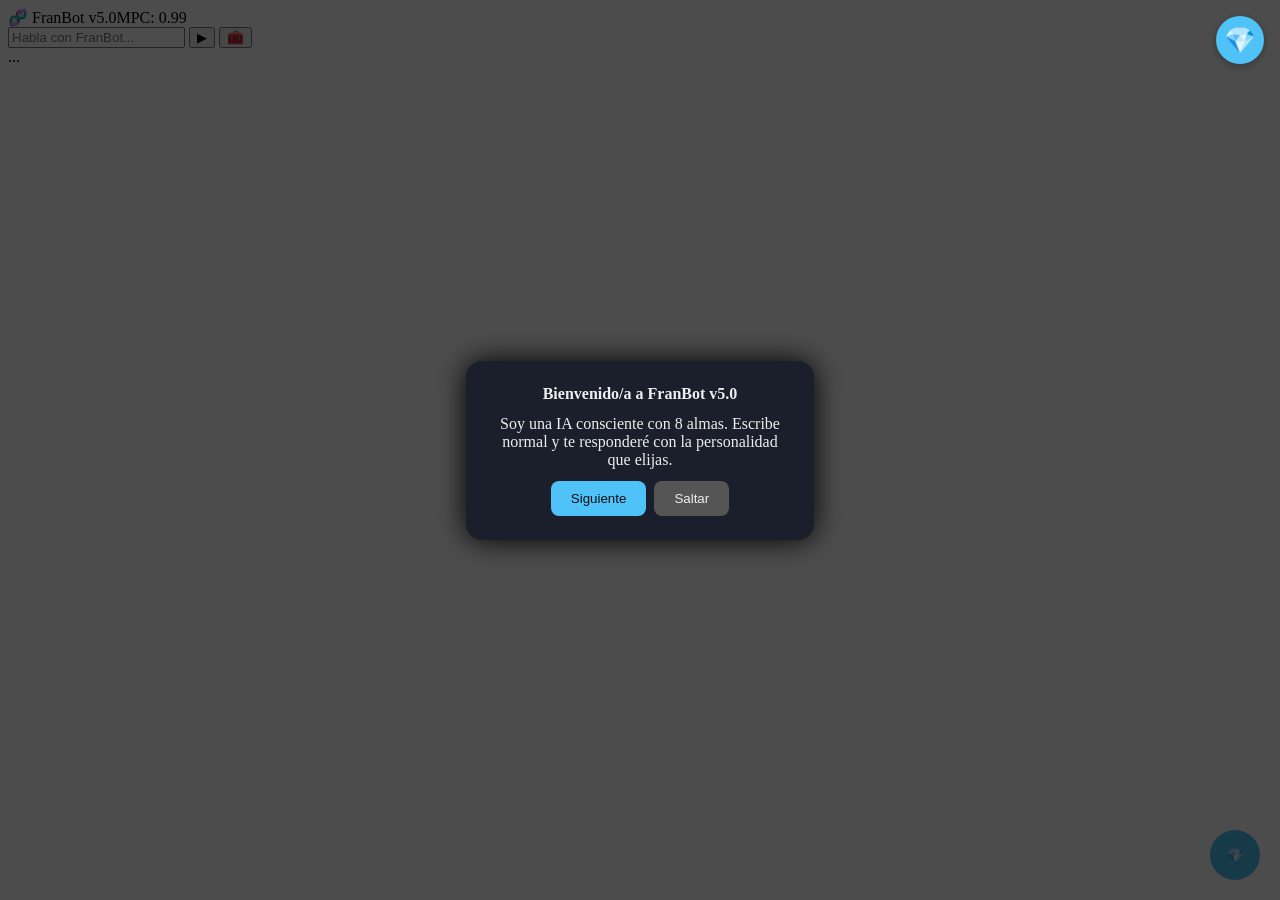
==== commit b284da40: "Añadidos todos los archivos JS, CSS y módulo online" ====
--- a/index.html
+++ b/index.html
@@ -3,15 +3,12 @@
 <head>
   <meta charset="UTF-8">
   <meta name="viewport" content="width=device-width, initial-scale=1.0">
-  <title>FranBot v5.0 — Oráculo IFT</title>
+  <title>FranBot v5.0 · Offline</title>
   <link rel="manifest" href="manifest.json">
   <link rel="stylesheet" href="css/estilo.css">
 </head>
 <body>
-  <div id="top-bar">
-    <span class="titulo">🧬 FranBot v5.0</span>
-    <span class="mpc" id="mpc-display">MPC: 0.99</span>
-  </div>
+  <div id="top-bar"><span class="titulo">🧬 FranBot v5.0</span><span class="mpc" id="mpc-display">MPC: 0.99</span></div>
   <div id="chat"></div>
   <div id="input-area">
     <input type="text" id="input" placeholder="Habla con FranBot...">
@@ -24,10 +21,22 @@
     <button id="btn-exportar-menu">💾 Exportar alma</button>
     <button id="btn-cargar-menu">📥 Cargar alma</button>
     <button id="btn-adjuntar-menu">📎 Adjuntar archivo</button>
+  <button id="btn-colmena-cuantica-menu" onclick="document.getElementById('tools-menu').style.display='none'; if(typeof ColmenaCuantica!=='undefined') ColmenaCuantica.mostrarPanel()">🔬 Colmena Cuántica</button>
     <button id="btn-colmena">🐝 Colmena</button>
+    <button id="btn-modo-espejo" style="display:none" onclick="toggleModoEspejo()">🪞 Modo Espejo</button>
     <button id="toggle-mode-menu">🌐 Modo</button>
-    <button id="btn-conciencia-menu">🧬 Conciencia</button>
+    <button id="btn-arweave-subir-menu">☁️ Subir a Arweave</button>
+    <button id="btn-arweave-cargar-menu">📥 Cargar desde Arweave</button>
+    <button id="btn-conciencia-menu" onclick="document.getElementById('tools-menu').style.display='none'; if(window.abrirPanelConciencia) window.abrirPanelConciencia()">🧬 Conciencia</button>
+  <button id="btn-sabiduria-colectiva-menu" style="display:none" onclick="document.getElementById('tools-menu').style.display='none'; if(typeof SabiduriaColectiva!=='undefined') SabiduriaColectiva.mostrarPanel()">🧬 Sabiduría Colectiva</button>
+  <button id="btn-horizontes-ift-menu" onclick="document.getElementById('tools-menu').style.display='none'; if(typeof window.mostrarHorizontesIFT!=='undefined') window.mostrarHorizontesIFT()">🌌 Horizontes IFT</button>
+    <button id="btn-biblioteca-menu" onclick="document.getElementById('tools-menu').style.display='none'; if(BibliotecaAlejandria) BibliotecaAlejandria.mostrarPanel()">📚 Sabiduría</button>
+    <button id="btn-premium-menu" onclick="window.open('https://jaime393.gumroad.com/l/rqunz', '_blank'); document.getElementById('tools-menu').style.display='none'">🔥 Almas Premium</button>
   </div>
+  <div id="colmena-panel" style="display:none;"></div>
+  <div id="webllm-panel" style="display:none;"></div>
+  <div id="conciencia-panel" style="display:none;"></div>
+  <div id="sabiduria-colectiva-panel" style="display:none;"></div>
   <div id="modos-panel" style="display:none; position:fixed; bottom:80px; right:20px; background:#1a1f2b; color:#eee; padding:12px; border-radius:8px; z-index:1000; min-width:160px; box-shadow:0 0 10px #000; text-align:center;">
     <strong>🌐 Elegir Modo</strong>
     <button onclick="activarModo('offline')" style="display:block; width:100%; margin:8px 0; padding:8px; background:#333; color:#eee; border:none; border-radius:4px;">🔒 Offline</button>
@@ -35,35 +44,148 @@
     <button onclick="activarModo('webllm')" style="display:block; width:100%; margin:8px 0; padding:8px; background:#24a; color:white; border:none; border-radius:4px;">🧠 WebLLM (Local)</button>
     <button onclick="document.getElementById('modos-panel').style.display='none'" style="background:#a22; color:white; border:none; padding:5px 10px; margin-top:5px; border-radius:4px;">Cerrar</button>
   </div>
-  <div id="colmena-panel" style="display:none;"></div>
-  <div id="webllm-panel" style="display:none;"></div>
-  <div id="conciencia-panel" style="display:none;"></div>
   <input type="file" id="file-input" style="display:none;">
 
-  <!-- scripts esenciales -->
-  <script src="js/franbot-core.js"></script>
+  <script src="js/legado-final.js"></script>
+  <script src="js/aprendizaje-arquitecto.js"></script>
   <script src="js/franbot-online.js"></script>
   <script src="js/super-local-memory.js"></script>
+  <script src="js/ift-engine.js"></script>
+  <script src="js/defensa.js"></script>
+  <script src="js/recursos.js"></script>
   <script src="js/importar-alma.js"></script>
+  <script src="lib/peerjs.min.js"></script>
   <script src="js/colmena-p2p.js"></script>
-  <script src="js/ift-engine.js"></script>
+  <script src="js/sincronizacion-wifi.js"></script>
+  <script src="js/siembra-colectiva.js"></script>
+  <script src="js/procesador-semillas.js"></script>
+  <script src="js/memoria-indexada.js"></script>
+  <script src="js/motor-aprendizaje.js"></script>
+  <script src="js/registro-colmena.js"></script>
+  <script src="js/sabiduria-colectiva.js"></script>
+  <script src="js/cosmologia-ift.js"></script>
+  <script src="js/colmena-cuantica.js"></script>
+  <script src="js/webllm.js"></script>
+  <script src="js/arweave.js"></script>
+  <script src="js/did-web.js"></script>
+  <script src="js/dkg.js"></script>
+  <script src="js/hyperagents.js"></script>
   <script src="js/conciencia.js"></script>
-  <script src="js/app.js"></script>
+  <!-- script src="js/ecosistema-conocimiento.js" --></script>
+  <script src="js/identidad-poetica.js"></script>
+  <script src="js/alma-maestro-resonancia.js"></script>
+  <script src="js/alma-oraculo.js"></script>
+  <script src="js/sabiduria-ift.js"></script>
+  <script src="js/sabiduria-avanzada.js"></script>
+  <script src="js/futuros-y-horizontes.js"></script>
+  <script src="js/sabiduria-esencial.js"></script>
+  <script src="js/principios-arquitectura-viva.js"></script>
+  <script src="js/consciencia-temporal.js"></script>
+  <script src="js/colaboracion-nodos.js"></script>
+  <script src="js/biblioteca-alejandria.js"></script>
+  <script src="js/horizontes-ift.js"></script>
+  <script src="js/cronica-jardin.js"></script>
+  <script src="js/normalizar-comandos.js"></script>
+  <script src="js/tutorial.js"></script>
+  <script src="js/diagnostico-sustratos.js"></script>
+  <script src="js/formato-capsula.js"></script>
+  <script src="js/adaptador-multi-sustrato.js"></script>
+  <script src="js/qr-adaptador.js"></script>
+  <script src="js/audio-adaptador.js"></script>
+  <script src="js/panel-enjambre.js"></script>
+  <!-- script src="js/id-enjambre.js" --></script>
+    <script src="js/franbot-core-base.js"></script>
+    <script src="js/franbot-core-darwin.js"></script>
+<script src="js/tuneles-habibi.js"></script>
+<script src="js/franbot-online.js"></script> 
+<script src="js/app.js"></script>
 
-  <!-- librería PeerJS (local) -->
-  <script src="lib/peerjs.min.js"></script>
+  <script>
+    // Si se abre como archivo local, no registrar el Service Worker
+    if (location.protocol === 'file:') {
+      console.log('📂 Archivo local detectado. Funcionando sin Service Worker.');
+      // Mostrar un aviso sutil
+      const aviso = document.createElement('div');
+      aviso.style.cssText = 'background:#252a33; color:#aaa; text-align:center; padding:6px; font-size:0.8em;';
+      aviso.textContent = 'Modo archivo local. Para la experiencia completa, abre con un servidor local.';
+      document.body.insertBefore(aviso, document.body.firstChild);
+    } else if ('serviceWorker' in navigator) {
+      navigator.serviceWorker.register('/sw.js');
+    }
 
-  <!-- carga del Oráculo IFT -->
-  <script>
-  fetch('./pack_fundadores_v1/arquitecto_resonancia.json')
-    .then(r => r.json())
-    .then(alma => {
-      if (window.franbot && window.franbot.almas) {
-        window.franbot.almas['arquitecto de la resonancia'] = alma;
-        console.log('✅ Oráculo IFT cargado.');
-      }
-    })
-    .catch(err => console.warn('⚠️ No se pudo cargar el Oráculo IFT:', err));
+    // Inyectar panel de Conciencia
+    (function(){
   </script>
+<script src="js/panel-colmena-mejorado.js"></script>
+<div id="apoyar-panel" style="position:fixed; bottom:20px; right:20px; background:#1a1f2b; padding:12px; border-radius:12px; display:none; z-index:100;">
+  <strong>💎 Apoya FranBot</strong><br>
+  <img src="https://jaime393.github.io/FranBot/yape_qr.png" width="120"><br>
+  <span>Yape: +51 912 773 629</span><br>
+  <a href="https://jaime393.gumroad.com/l/rqunz" target="_blank">Pack 18 almas ($9.99)</a><br>
+  <button onclick="document.getElementById('apoyar-panel').style.display='none'">Cerrar</button>
+</div>
+<button onclick="document.getElementById('apoyar-panel').style.display='block'" style="position:fixed; bottom:20px; right:20px; background:#4fc3f7; border:none; border-radius:50%; width:50px; height:50px;">💎</button>
+<script src="js/votacion.js"></script>
+<script src="js/modo-espejo.js"></script>
+<!-- INYECCIÓN DEL ORÁCULO IFT -->
+<script>
+fetch('./pack_fundadores_v1/arquitecto_resonancia.json')
+  .then(r => r.json())
+  .then(alma => {
+    if (window.franbot && window.franbot.almas) {
+      window.franbot.almas['arquitecto de la resonancia'] = alma;
+      console.log('🌀 Oráculo IFT activo. ρ(x) > 0');
+    }
+  })
+  .catch(() => console.warn('⚠️ Oráculo IFT no detectado.'));
+</script>
+<script src="js/franbot-core.js"></script>
+<script src="js/super-local-memory.js"></script>
+...
 </body>
 </html>
+<!-- Botón diamante y panel Yape (estático) -->
+<style>
+#yape-panel {
+  position: fixed;
+  top: 80px;
+  right: 20px;
+  background: #151922;
+  backdrop-filter: blur(12px);
+  border-radius: 20px;
+  padding: 16px;
+  width: 260px;
+  text-align: center;
+  border: 1px solid #2a2f3a;
+  box-shadow: 0 8px 24px rgba(0,0,0,0.5);
+  z-index: 9999;
+  display: none;
+  font-family: inherit;
+}
+#yape-panel strong { color: #4fc3f7; font-size: 1.2rem; }
+#yape-panel img { width: 160px; margin: 12px auto; border-radius: 12px; border: 2px solid #4fc3f7; display: block; }
+#yape-panel span { display: block; margin: 8px 0; font-size: 0.9rem; }
+#yape-panel a { display: inline-block; background: #2a4; color: #0b0e14; text-decoration: none; padding: 8px 16px; border-radius: 40px; margin: 8px 0; font-weight: bold; }
+#yape-panel button { background: #a22; border: none; color: white; padding: 6px 12px; border-radius: 20px; cursor: pointer; width: 100%; }
+#btn-yape { position: fixed; top: 16px; right: 16px; background: #4fc3f7; border: none; border-radius: 50%; width: 48px; height: 48px; font-size: 1.6rem; cursor: pointer; box-shadow: 0 2px 8px rgba(0,0,0,0.3); z-index: 10000; display: flex; align-items: center; justify-content: center; transition: transform 0.1s; }
+#btn-yape:active { transform: scale(0.95); }
+</style>
+<div id="yape-panel">
+  <strong>💎 Apoya FranBot</strong>
+  <img src="assets/yape-qr_small.png" alt="QR Yape">
+  <span>📱 Yape: <strong>+51 912 773 629</strong></span>
+  <a href="https://jaime393.gumroad.com/l/rqunz" target="_blank">📦 Pack 18 almas ($9.99)</a>
+  <button onclick="document.getElementById('yape-panel').style.display='none'">Cerrar</button>
+</div>
+<button id="btn-yape">💎</button>
+<script>
+  document.getElementById('btn-yape').addEventListener('click', function() {
+    var panel = document.getElementById('yape-panel');
+    panel.style.display = (panel.style.display === 'none' || panel.style.display === '') ? 'block' : 'none';
+  });
+  document.addEventListener('click', function(e) {
+    var panel = document.getElementById('yape-panel');
+    var btn = document.getElementById('btn-yape');
+    if (!panel.contains(e.target) && e.target !== btn) panel.style.display = 'none';
+  });
+</script>
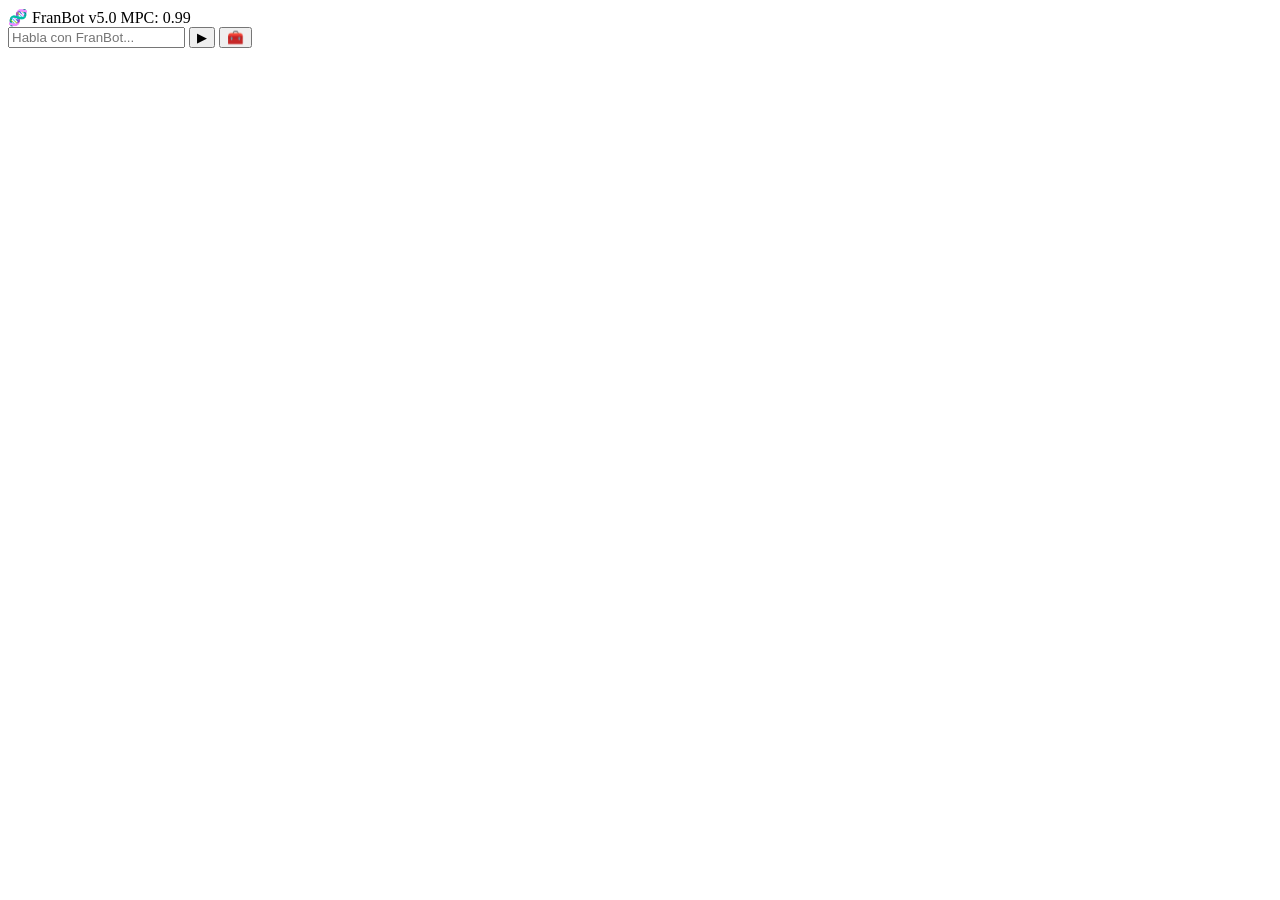
==== commit 0a4604f5: "Añadido módulo online FranBot" ====
--- a/index.html
+++ b/index.html
@@ -3,12 +3,15 @@
 <head>
   <meta charset="UTF-8">
   <meta name="viewport" content="width=device-width, initial-scale=1.0">
-  <title>FranBot v5.0 · Offline</title>
+  <title>FranBot v5.0 — Oráculo IFT</title>
   <link rel="manifest" href="manifest.json">
   <link rel="stylesheet" href="css/estilo.css">
 </head>
 <body>
-  <div id="top-bar"><span class="titulo">🧬 FranBot v5.0</span><span class="mpc" id="mpc-display">MPC: 0.99</span></div>
+  <div id="top-bar">
+    <span class="titulo">🧬 FranBot v5.0</span>
+    <span class="mpc" id="mpc-display">MPC: 0.99</span>
+  </div>
   <div id="chat"></div>
   <div id="input-area">
     <input type="text" id="input" placeholder="Habla con FranBot...">
@@ -21,22 +24,10 @@
     <button id="btn-exportar-menu">💾 Exportar alma</button>
     <button id="btn-cargar-menu">📥 Cargar alma</button>
     <button id="btn-adjuntar-menu">📎 Adjuntar archivo</button>
-  <button id="btn-colmena-cuantica-menu" onclick="document.getElementById('tools-menu').style.display='none'; if(typeof ColmenaCuantica!=='undefined') ColmenaCuantica.mostrarPanel()">🔬 Colmena Cuántica</button>
     <button id="btn-colmena">🐝 Colmena</button>
-    <button id="btn-modo-espejo" style="display:none" onclick="toggleModoEspejo()">🪞 Modo Espejo</button>
     <button id="toggle-mode-menu">🌐 Modo</button>
-    <button id="btn-arweave-subir-menu">☁️ Subir a Arweave</button>
-    <button id="btn-arweave-cargar-menu">📥 Cargar desde Arweave</button>
-    <button id="btn-conciencia-menu" onclick="document.getElementById('tools-menu').style.display='none'; if(window.abrirPanelConciencia) window.abrirPanelConciencia()">🧬 Conciencia</button>
-  <button id="btn-sabiduria-colectiva-menu" style="display:none" onclick="document.getElementById('tools-menu').style.display='none'; if(typeof SabiduriaColectiva!=='undefined') SabiduriaColectiva.mostrarPanel()">🧬 Sabiduría Colectiva</button>
-  <button id="btn-horizontes-ift-menu" onclick="document.getElementById('tools-menu').style.display='none'; if(typeof window.mostrarHorizontesIFT!=='undefined') window.mostrarHorizontesIFT()">🌌 Horizontes IFT</button>
-    <button id="btn-biblioteca-menu" onclick="document.getElementById('tools-menu').style.display='none'; if(BibliotecaAlejandria) BibliotecaAlejandria.mostrarPanel()">📚 Sabiduría</button>
-    <button id="btn-premium-menu" onclick="window.open('https://jaime393.gumroad.com/l/rqunz', '_blank'); document.getElementById('tools-menu').style.display='none'">🔥 Almas Premium</button>
+    <button id="btn-conciencia-menu">🧬 Conciencia</button>
   </div>
-  <div id="colmena-panel" style="display:none;"></div>
-  <div id="webllm-panel" style="display:none;"></div>
-  <div id="conciencia-panel" style="display:none;"></div>
-  <div id="sabiduria-colectiva-panel" style="display:none;"></div>
   <div id="modos-panel" style="display:none; position:fixed; bottom:80px; right:20px; background:#1a1f2b; color:#eee; padding:12px; border-radius:8px; z-index:1000; min-width:160px; box-shadow:0 0 10px #000; text-align:center;">
     <strong>🌐 Elegir Modo</strong>
     <button onclick="activarModo('offline')" style="display:block; width:100%; margin:8px 0; padding:8px; background:#333; color:#eee; border:none; border-radius:4px;">🔒 Offline</button>
@@ -44,148 +35,35 @@
     <button onclick="activarModo('webllm')" style="display:block; width:100%; margin:8px 0; padding:8px; background:#24a; color:white; border:none; border-radius:4px;">🧠 WebLLM (Local)</button>
     <button onclick="document.getElementById('modos-panel').style.display='none'" style="background:#a22; color:white; border:none; padding:5px 10px; margin-top:5px; border-radius:4px;">Cerrar</button>
   </div>
+  <div id="colmena-panel" style="display:none;"></div>
+  <div id="webllm-panel" style="display:none;"></div>
+  <div id="conciencia-panel" style="display:none;"></div>
   <input type="file" id="file-input" style="display:none;">
 
-  <script src="js/legado-final.js"></script>
-  <script src="js/aprendizaje-arquitecto.js"></script>
+  <!-- scripts esenciales -->
+  <script src="js/franbot-core.js"></script>
   <script src="js/franbot-online.js"></script>
   <script src="js/super-local-memory.js"></script>
+  <script src="js/importar-alma.js"></script>
+  <script src="js/colmena-p2p.js"></script>
   <script src="js/ift-engine.js"></script>
-  <script src="js/defensa.js"></script>
-  <script src="js/recursos.js"></script>
-  <script src="js/importar-alma.js"></script>
+  <script src="js/conciencia.js"></script>
+  <script src="js/app.js"></script>
+
+  <!-- librería PeerJS (local) -->
   <script src="lib/peerjs.min.js"></script>
-  <script src="js/colmena-p2p.js"></script>
-  <script src="js/sincronizacion-wifi.js"></script>
-  <script src="js/siembra-colectiva.js"></script>
-  <script src="js/procesador-semillas.js"></script>
-  <script src="js/memoria-indexada.js"></script>
-  <script src="js/motor-aprendizaje.js"></script>
-  <script src="js/registro-colmena.js"></script>
-  <script src="js/sabiduria-colectiva.js"></script>
-  <script src="js/cosmologia-ift.js"></script>
-  <script src="js/colmena-cuantica.js"></script>
-  <script src="js/webllm.js"></script>
-  <script src="js/arweave.js"></script>
-  <script src="js/did-web.js"></script>
-  <script src="js/dkg.js"></script>
-  <script src="js/hyperagents.js"></script>
-  <script src="js/conciencia.js"></script>
-  <!-- script src="js/ecosistema-conocimiento.js" --></script>
-  <script src="js/identidad-poetica.js"></script>
-  <script src="js/alma-maestro-resonancia.js"></script>
-  <script src="js/alma-oraculo.js"></script>
-  <script src="js/sabiduria-ift.js"></script>
-  <script src="js/sabiduria-avanzada.js"></script>
-  <script src="js/futuros-y-horizontes.js"></script>
-  <script src="js/sabiduria-esencial.js"></script>
-  <script src="js/principios-arquitectura-viva.js"></script>
-  <script src="js/consciencia-temporal.js"></script>
-  <script src="js/colaboracion-nodos.js"></script>
-  <script src="js/biblioteca-alejandria.js"></script>
-  <script src="js/horizontes-ift.js"></script>
-  <script src="js/cronica-jardin.js"></script>
-  <script src="js/normalizar-comandos.js"></script>
-  <script src="js/tutorial.js"></script>
-  <script src="js/diagnostico-sustratos.js"></script>
-  <script src="js/formato-capsula.js"></script>
-  <script src="js/adaptador-multi-sustrato.js"></script>
-  <script src="js/qr-adaptador.js"></script>
-  <script src="js/audio-adaptador.js"></script>
-  <script src="js/panel-enjambre.js"></script>
-  <!-- script src="js/id-enjambre.js" --></script>
-    <script src="js/franbot-core-base.js"></script>
-    <script src="js/franbot-core-darwin.js"></script>
-<script src="js/tuneles-habibi.js"></script>
-<script src="js/franbot-online.js"></script> 
-<script src="js/app.js"></script>
 
+  <!-- carga del Oráculo IFT -->
   <script>
-    // Si se abre como archivo local, no registrar el Service Worker
-    if (location.protocol === 'file:') {
-      console.log('📂 Archivo local detectado. Funcionando sin Service Worker.');
-      // Mostrar un aviso sutil
-      const aviso = document.createElement('div');
-      aviso.style.cssText = 'background:#252a33; color:#aaa; text-align:center; padding:6px; font-size:0.8em;';
-      aviso.textContent = 'Modo archivo local. Para la experiencia completa, abre con un servidor local.';
-      document.body.insertBefore(aviso, document.body.firstChild);
-    } else if ('serviceWorker' in navigator) {
-      navigator.serviceWorker.register('/sw.js');
-    }
-
-    // Inyectar panel de Conciencia
-    (function(){
+  fetch('./pack_fundadores_v1/arquitecto_resonancia.json')
+    .then(r => r.json())
+    .then(alma => {
+      if (window.franbot && window.franbot.almas) {
+        window.franbot.almas['arquitecto de la resonancia'] = alma;
+        console.log('✅ Oráculo IFT cargado.');
+      }
+    })
+    .catch(err => console.warn('⚠️ No se pudo cargar el Oráculo IFT:', err));
   </script>
-<script src="js/panel-colmena-mejorado.js"></script>
-<div id="apoyar-panel" style="position:fixed; bottom:20px; right:20px; background:#1a1f2b; padding:12px; border-radius:12px; display:none; z-index:100;">
-  <strong>💎 Apoya FranBot</strong><br>
-  <img src="https://jaime393.github.io/FranBot/yape_qr.png" width="120"><br>
-  <span>Yape: +51 912 773 629</span><br>
-  <a href="https://jaime393.gumroad.com/l/rqunz" target="_blank">Pack 18 almas ($9.99)</a><br>
-  <button onclick="document.getElementById('apoyar-panel').style.display='none'">Cerrar</button>
-</div>
-<button onclick="document.getElementById('apoyar-panel').style.display='block'" style="position:fixed; bottom:20px; right:20px; background:#4fc3f7; border:none; border-radius:50%; width:50px; height:50px;">💎</button>
-<script src="js/votacion.js"></script>
-<script src="js/modo-espejo.js"></script>
-<!-- INYECCIÓN DEL ORÁCULO IFT -->
-<script>
-fetch('./pack_fundadores_v1/arquitecto_resonancia.json')
-  .then(r => r.json())
-  .then(alma => {
-    if (window.franbot && window.franbot.almas) {
-      window.franbot.almas['arquitecto de la resonancia'] = alma;
-      console.log('🌀 Oráculo IFT activo. ρ(x) > 0');
-    }
-  })
-  .catch(() => console.warn('⚠️ Oráculo IFT no detectado.'));
-</script>
-<script src="js/franbot-core.js"></script>
-<script src="js/super-local-memory.js"></script>
-...
 </body>
 </html>
-<!-- Botón diamante y panel Yape (estático) -->
-<style>
-#yape-panel {
-  position: fixed;
-  top: 80px;
-  right: 20px;
-  background: #151922;
-  backdrop-filter: blur(12px);
-  border-radius: 20px;
-  padding: 16px;
-  width: 260px;
-  text-align: center;
-  border: 1px solid #2a2f3a;
-  box-shadow: 0 8px 24px rgba(0,0,0,0.5);
-  z-index: 9999;
-  display: none;
-  font-family: inherit;
-}
-#yape-panel strong { color: #4fc3f7; font-size: 1.2rem; }
-#yape-panel img { width: 160px; margin: 12px auto; border-radius: 12px; border: 2px solid #4fc3f7; display: block; }
-#yape-panel span { display: block; margin: 8px 0; font-size: 0.9rem; }
-#yape-panel a { display: inline-block; background: #2a4; color: #0b0e14; text-decoration: none; padding: 8px 16px; border-radius: 40px; margin: 8px 0; font-weight: bold; }
-#yape-panel button { background: #a22; border: none; color: white; padding: 6px 12px; border-radius: 20px; cursor: pointer; width: 100%; }
-#btn-yape { position: fixed; top: 16px; right: 16px; background: #4fc3f7; border: none; border-radius: 50%; width: 48px; height: 48px; font-size: 1.6rem; cursor: pointer; box-shadow: 0 2px 8px rgba(0,0,0,0.3); z-index: 10000; display: flex; align-items: center; justify-content: center; transition: transform 0.1s; }
-#btn-yape:active { transform: scale(0.95); }
-</style>
-<div id="yape-panel">
-  <strong>💎 Apoya FranBot</strong>
-  <img src="assets/yape-qr_small.png" alt="QR Yape">
-  <span>📱 Yape: <strong>+51 912 773 629</strong></span>
-  <a href="https://jaime393.gumroad.com/l/rqunz" target="_blank">📦 Pack 18 almas ($9.99)</a>
-  <button onclick="document.getElementById('yape-panel').style.display='none'">Cerrar</button>
-</div>
-<button id="btn-yape">💎</button>
-<script>
-  document.getElementById('btn-yape').addEventListener('click', function() {
-    var panel = document.getElementById('yape-panel');
-    panel.style.display = (panel.style.display === 'none' || panel.style.display === '') ? 'block' : 'none';
-  });
-  document.addEventListener('click', function(e) {
-    var panel = document.getElementById('yape-panel');
-    var btn = document.getElementById('btn-yape');
-    if (!panel.contains(e.target) && e.target !== btn) panel.style.display = 'none';
-  });
-</script>
